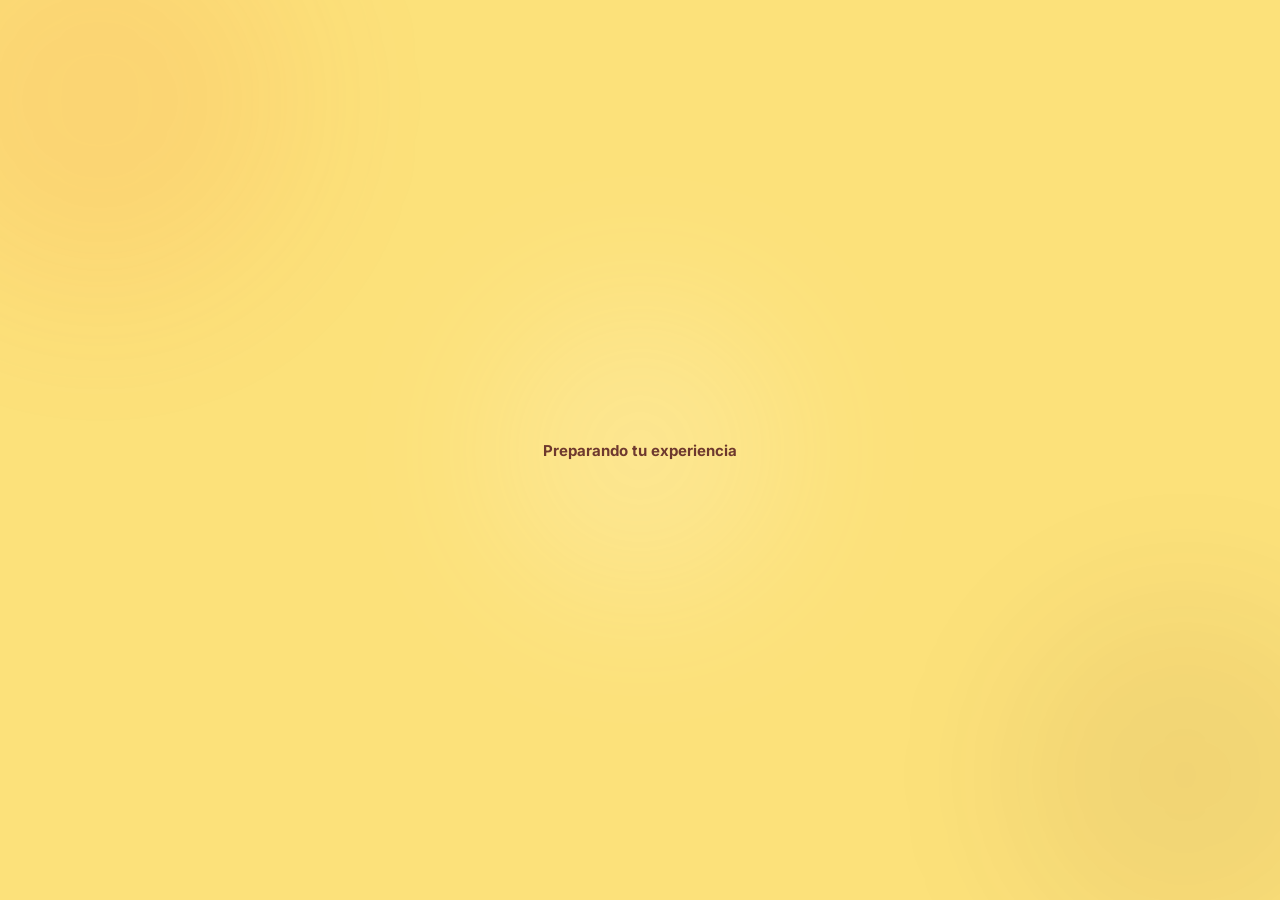
==== index.html @ d3a8e3de "Add discount stamp SVG and update styles" ====
<!DOCTYPE html>
<html lang="es">
<head>
    <meta charset="UTF-8">
    <meta name="viewport" content="width=device-width, initial-scale=1.0, maximum-scale=1.0, user-scalable=no">
    <title>beki - CAFE</title>
    
    <link rel="manifest" href="manifest.json">
    <meta name="theme-color" content="#FCE17A">
    <link rel="apple-touch-icon" href="icon.png">
    <link href="https://fonts.googleapis.com/css2?family=Inter:wght@400;500;600;700;800;900&family=Montserrat:wght@700;900&display=swap" rel="stylesheet">
    
    <style>
        :root {
            /* Paleta beki CAFE - El "Punto Caramelo" (Chill pero vivo) */
            --bg-main: #FCE17A;  
            --bg-card: #FCD34D;  
            --accent: #F05A2B;   
            --dark: #4A0E17;     
            --dark-soft: rgba(74, 14, 23, 0.15); 
            --white: #FFFFFF;
            
            /* Colores aurora adaptados */
            --aurora-1: rgba(240, 90, 43, 0.15);
            --aurora-2: rgba(74, 14, 23, 0.1);
            --aurora-3: rgba(255, 255, 255, 0.3);
        }

        * {
            box-sizing: border-box;
            margin: 0;
            padding: 0;
        }

        html, body {
            height: 100%;
            overflow-x: hidden;
        }

        body {
            font-family: 'Inter', -apple-system, BlinkMacSystemFont, sans-serif;
            background: var(--bg-main);
            min-height: 100vh;
            display: flex;
            justify-content: center;
            align-items: center;
            padding: 24px;
            color: var(--dark);
            position: relative;
        }

        /* === FONDO AURORA ANIMADO === */
        .aurora-bg {
            position: fixed;
            inset: 0;
            z-index: 0;
            overflow: hidden;
            background: var(--bg-main);
        }

        .aurora-blob {
            position: absolute;
            border-radius: 50%;
            filter: blur(80px);
            opacity: 0.6;
            animation: floatAurora 20s ease-in-out infinite;
        }

        .aurora-blob:nth-child(1) {
            width: 400px;
            height: 400px;
            background: var(--aurora-1);
            top: -100px;
            left: -100px;
            animation-delay: 0s;
        }

        .aurora-blob:nth-child(2) {
            width: 350px;
            height: 350px;
            background: var(--aurora-2);
            bottom: -50px;
            right: -80px;
            animation-delay: -5s;
        }

        .aurora-blob:nth-child(3) {
            width: 300px;
            height: 300px;
            background: var(--aurora-3);
            top: 50%;
            left: 50%;
            transform: translate(-50%, -50%);
            animation-delay: -10s;
        }

        @keyframes floatAurora {
            0%, 100% { transform: translate(0, 0) scale(1); }
            25% { transform: translate(30px, -30px) scale(1.05); }
            50% { transform: translate(-20px, 20px) scale(0.95); }
            75% { transform: translate(20px, 10px) scale(1.02); }
        }

        /* === CONTENEDOR PRINCIPAL === */
        .main-container {
            position: relative;
            z-index: 1;
            width: 100%;
            max-width: 400px;
        }

        /* === PANTALLA REGISTRO === */
        #pantallaRegistro {
            display: none;
            text-align: center;
        }

        .registro-card {
            background: var(--bg-card);
            border-radius: 24px;
            padding: 48px 32px;
            border: 3px solid var(--dark);
            box-shadow: 8px 8px 0px rgba(74, 14, 23, 0.15);
        }

        .logo-container {
            margin-bottom: 30px;
        }

        .logo-animado {
            display: flex;
            flex-direction: column;
            justify-content: center;
            align-items: center;
            margin: 0 auto 12px;
            animation: pulseGlow 4s ease-in-out infinite;
        }

        @keyframes pulseGlow {
            0%, 100% { transform: scale(1); }
            50% { transform: scale(1.05); }
        }

        .logo-text {
            font-family: 'Montserrat', sans-serif;
            font-weight: 900;
            color: var(--accent);
            font-size: 48px;
            line-height: 1;
            letter-spacing: -1px;
        }

        .welcome-text {
            font-size: 15px;
            color: var(--dark);
            opacity: 0.8;
            font-weight: 700;
            letter-spacing: 4px;
            margin-top: 8px;
        }

        .input-group {
            margin-bottom: 20px;
            text-align: left;
        }

        .input-label {
            font-size: 13px;
            color: var(--dark);
            font-weight: 700;
            margin-bottom: 10px;
            display: block;
            opacity: 0.9;
        }

        .input-box {
            width: 100%;
            padding: 18px 20px;
            border-radius: 16px;
            border: 2px solid var(--dark-soft);
            font-size: 16px;
            font-family: 'Inter', sans-serif;
            font-weight: 600;
            background: rgba(255, 255, 255, 0.5);
            color: var(--dark);
            transition: all 0.3s cubic-bezier(0.4, 0, 0.2, 1);
            outline: none;
        }

        .input-box::placeholder {
            color: var(--dark);
            opacity: 0.4;
        }

        .input-box:focus {
            border-color: var(--accent);
            box-shadow: 0 0 0 4px rgba(240, 90, 43, 0.15);
        }

        .btn-primary {
            width: 100%;
            padding: 20px 32px;
            border-radius: 16px;
            border: 2px solid var(--accent);
            background: var(--accent);
            color: var(--white);
            font-family: 'Inter', sans-serif;
            font-size: 15px;
            font-weight: 700;
            letter-spacing: 0.5px;
            cursor: pointer;
            margin-top: 12px;
            transition: all 0.3s cubic-bezier(0.4, 0, 0.2, 1);
            box-shadow: 0 4px 15px rgba(240, 90, 43, 0.25);
        }

        .btn-primary:hover {
            transform: translateY(-2px);
            box-shadow: 0 6px 20px rgba(240, 90, 43, 0.35);
        }

        .btn-primary:active {
            transform: scale(0.98);
            box-shadow: 0 2px 10px rgba(240, 90, 43, 0.25);
        }

        #btnInstalarApp {
            display: none; 
            width: 100%;
            margin-top: 16px;
            padding: 16px;
            border-radius: 16px;
            border: 2px dashed var(--accent);
            background: rgba(255, 255, 255, 0.4);
            color: var(--dark);
            font-family: 'Inter', sans-serif;
            font-size: 14px;
            font-weight: 700;
            cursor: pointer;
            transition: all 0.3s ease;
        }

        #btnInstalarApp:hover {
            background: rgba(240, 90, 43, 0.1);
            border-color: var(--accent);
            color: var(--accent);
        }

        /* === PANTALLA TARJETA === */
        #pantallaTarjeta {
            display: none;
        }

        .texto-girar {
            text-align: center;
            font-size: 13px;
            color: var(--dark);
            opacity: 0.7;
            margin-bottom: 20px;
            font-weight: 600;
            animation: breathe 3s ease-in-out infinite;
        }

        @keyframes breathe {
            0%, 100% { opacity: 0.6; }
            50% { opacity: 0.9; }
        }

        /* === FLIP CARD === */
        .flip-container {
            perspective: 1500px;
            cursor: pointer;
            -webkit-tap-highlight-color: transparent;
        }

        .flip-container.flipped .flipper {
            transform: rotateY(180deg);
        }

        .flipper {
            display: grid;
            transition: transform 0.8s cubic-bezier(0.175, 0.885, 0.32, 1.275);
            transform-style: preserve-3d;
        }

        .front, .back {
            grid-area: 1 / 1;
            backface-visibility: hidden;
            -webkit-backface-visibility: hidden;
            border-radius: 24px;
        }

        .front { transform: rotateY(0deg); }
        .back { transform: rotateY(180deg); }

        /* === TARJETA PRINCIPAL === */
        .wallet-card {
            background: var(--bg-card);
            border-radius: 24px;
            padding: 32px;
            border: 3px solid var(--dark);
            box-shadow: 8px 8px 0px rgba(74, 14, 23, 0.15);
        }

        .card-header {
            display: flex;
            justify-content: space-between;
            align-items: flex-start;
            margin-bottom: 28px;
        }

        .logo-small {
            font-family: 'Montserrat', sans-serif;
            font-weight: 900;
            font-size: 32px;
            line-height: 0.9;
            color: var(--accent);
            letter-spacing: -1px;
        }

        .user-info {
            text-align: right;
        }

        .user-nickname {
            font-size: 16px;
            font-weight: 800;
            color: var(--accent);
        }

        .user-tel-label {
            font-size: 12px;
            color: var(--dark);
            opacity: 0.7;
            font-weight: 600;
            display: block;
            margin-top: 4px;
        }

        /* === STAMPS/SELLOS === */
        .stamps-container {
            background: rgba(255, 255, 255, 0.4);
            border-radius: 20px;
            padding: 24px;
            margin-bottom: 24px;
            border: 2px dashed var(--dark-soft);
        }

        /* Grilla de 4x2 */
        .stamps-grid {
            display: grid;
            grid-template-columns: repeat(4, 1fr);
            gap: 12px;
            margin-bottom: 16px;
            justify-items: center;
        }

        /* === TAZAS ANIMADAS === */
        .stamp-cup {
            width: 44px;
            height: 44px;
            transition: all 0.4s cubic-bezier(0.175, 0.885, 0.32, 1.275);
        }

        .stamp-cup .cup-path {
            fill: none;
            stroke: var(--dark-soft);
            stroke-width: 2;
            transition: all 0.4s ease;
        }

        .stamp-cup .cup-handle {
            fill: none;
            stroke: var(--dark-soft);
            stroke-width: 4; 
            stroke-linecap: round;
            transition: all 0.4s ease;
        }

        .stamp-cup .coffee-fill {
            fill: none;
            opacity: 0;
            transition: all 0.4s ease;
        }

        .stamp-cup .steam-path {
            fill: none;
            stroke: var(--accent);
            stroke-width: 2;
            stroke-linecap: round;
            opacity: 0;
        }

        .stamp-cup.filled {
            transform: scale(1.1);
            filter: drop-shadow(0 4px 0px rgba(74, 14, 23, 0.15));
        }

        .stamp-cup.filled .cup-path {
            fill: var(--dark);
            stroke: var(--dark);
        }

        .stamp-cup.filled .cup-handle {
            stroke: var(--dark);
        }

        .stamp-cup.filled .coffee-fill {
            fill: var(--accent);
            opacity: 1;
            animation: fillUp 0.5s cubic-bezier(0.175, 0.885, 0.32, 1.275) forwards;
        }

        .stamp-cup.filled .steam-path {
            opacity: 0.8;
            animation: steam 2.5s ease-in-out infinite;
        }

        @keyframes fillUp {
            0% { transform: scaleY(0); transform-origin: bottom; opacity: 0; }
            100% { transform: scaleY(1); transform-origin: bottom; opacity: 1; }
        }

        @keyframes steam {
            0% { transform: translateY(0); opacity: 0; }
            20% { opacity: 0.8; }
            100% { transform: translateY(-15px); opacity: 0; }
        }

        /* === NUEVO: SELLO DE DESCUENTO === */
        .stamp-discount {
            width: 44px;
            height: 44px;
            transition: all 0.4s cubic-bezier(0.175, 0.885, 0.32, 1.275);
        }

        .stamp-discount .discount-border {
            fill: none;
            stroke: var(--dark-soft);
            stroke-width: 4;
            stroke-dasharray: 8 4; /* Efecto de ticket punteado */
            stroke-linecap: round;
            transition: all 0.4s ease;
        }

        .stamp-discount .discount-text {
            fill: var(--dark-soft);
            font-family: 'Montserrat', sans-serif;
            font-weight: 900;
            font-size: 40px;
            transition: all 0.4s ease;
        }

        /* Estado completado para el descuento */
        .stamp-discount.filled {
            transform: scale(1.1) rotate(-10deg); /* Pequeño giro festivo */
            filter: drop-shadow(0 4px 0px rgba(74, 14, 23, 0.15));
        }

        .stamp-discount.filled .discount-border {
            fill: var(--accent);
            stroke: var(--dark);
            stroke-dasharray: none; /* Se vuelve una línea sólida al activarse */
        }

        .stamp-discount.filled .discount-text {
            fill: var(--dark);
            animation: celebratePulse 0.5s ease-in-out forwards;
        }

        /* Retrasos de animación */
        .stamp-cup.filled:nth-child(1) { animation-delay: 0ms; }
        .stamp-cup.filled:nth-child(2) { animation-delay: 50ms; }
        .stamp-discount.filled:nth-child(3) { animation-delay: 100ms; }
        .stamp-cup.filled:nth-child(4) { animation-delay: 150ms; }
        .stamp-discount.filled:nth-child(5) { animation-delay: 200ms; }
        .stamp-cup.filled:nth-child(6) { animation-delay: 250ms; }
        .stamp-cup.filled:nth-child(7) { animation-delay: 300ms; }
        .stamp-cup.filled:nth-child(8) { animation-delay: 350ms; }

        .stamps-text {
            text-align: center;
            font-size: 12px;
            color: var(--dark);
            opacity: 0.8;
            margin: 0;
            font-weight: 600;
        }

        /* === INFO ROW === */
        .info-row {
            display: flex;
            justify-content: space-between;
            margin-bottom: 28px;
            padding: 0 4px;
        }

        .info-label {
            font-size: 11px;
            color: var(--dark);
            opacity: 0.7;
            text-transform: uppercase;
            letter-spacing: 1px;
            margin-bottom: 6px;
            font-weight: 700;
        }

        .info-value {
            font-weight: 800;
            font-size: 15px;
            color: var(--dark);
        }

        .info-value-points {
            font-size: 28px;
            font-weight: 900;
            color: var(--accent);
            font-family: 'Montserrat', sans-serif;
        }

        .premio-listo {
            color: var(--accent) !important;
            animation: celebratePulse 1.5s ease-in-out infinite;
        }

        @keyframes celebratePulse {
            0%, 100% { transform: scale(1); }
            50% { transform: scale(1.05); }
        }

        /* === QR SECTION === */
        .qr-section {
            display: flex;
            flex-direction: column;
            align-items: center;
            gap: 12px;
        }

        .qr-box {
            background: var(--bg-card);
            padding: 14px;
            border-radius: 18px;
            border: 2px solid var(--dark);
        }

        .qr-box img {
            display: block;
            width: 110px;
            height: 110px;
        }

        .user-id {
            font-size: 11px;
            color: var(--dark);
            opacity: 0.6;
            letter-spacing: 2px;
            font-weight: 700;
            text-transform: uppercase;
        }

        /* === DORSO TARJETA === */
        .back {
            background: var(--bg-card);
            display: flex;
            flex-direction: column;
            justify-content: center;
            align-items: center;
            padding: 60px;
            border: 3px solid var(--dark);
            box-shadow: 8px 8px 0px rgba(74, 14, 23, 0.15);
            min-height: 500px;
        }

        .back-logo-animado {
            display: flex;
            flex-direction: column;
            justify-content: center;
            align-items: center;
            margin-bottom: 24px;
            animation: floatCard 6s ease-in-out infinite;
        }

        @keyframes floatCard {
            0%, 100% { transform: translateY(0); }
            50% { transform: translateY(-10px); }
        }

        .back-logo-text {
            font-family: 'Montserrat', sans-serif;
            font-weight: 900;
            color: var(--accent);
            font-size: 56px;
            letter-spacing: -2px;
            margin: 0;
            line-height: 1;
        }

        .back-subtitle {
            font-size: 16px;
            color: var(--dark);
            font-weight: 800;
            letter-spacing: 6px;
            text-transform: uppercase;
            margin-top: 12px;
        }

        /* === BOTON CERRAR SESION === */
        .btn-cerrar {
            margin-top: 32px;
            background: none;
            color: var(--dark);
            opacity: 0.6;
            border: none;
            width: 100%;
            font-family: 'Inter', sans-serif;
            font-size: 13px;
            font-weight: 700;
            cursor: pointer;
            padding: 16px;
            border-radius: 14px;
            transition: all 0.3s ease;
        }

        .btn-cerrar:hover {
            opacity: 1;
            background: var(--dark-soft);
        }

        /* === ESTADOS === */
        #cargando {
            font-size: 15px;
            text-align: center;
            color: var(--dark);
            opacity: 0.8;
            font-weight: 700;
            position: relative;
            z-index: 1;
        }

        .loading-dots::after {
            content: '';
            animation: loadingDots 1.5s infinite;
        }

        @keyframes loadingDots {
            0% { content: ''; }
            25% { content: '.'; }
            50% { content: '..'; }
            75% { content: '...'; }
        }

        /* === MODAL === */
        .custom-modal-overlay {
            position: fixed;
            inset: 0;
            background: rgba(252, 225, 122, 0.85);
            backdrop-filter: blur(12px);
            -webkit-backdrop-filter: blur(12px);
            z-index: 3000;
            display: none;
            align-items: center;
            justify-content: center;
            padding: 24px;
        }

        .custom-modal-box {
            background: var(--bg-card);
            border-radius: 24px;
            padding: 36px 28px;
            width: 100%;
            max-width: 340px;
            text-align: center;
            border: 3px solid var(--dark);
            box-shadow: 8px 8px 0px rgba(74, 14, 23, 0.15);
            animation: modalIn 0.3s cubic-bezier(0.175, 0.885, 0.32, 1.275);
        }

        @keyframes modalIn {
            0% { transform: scale(0.9); opacity: 0; }
            100% { transform: scale(1); opacity: 1; }
        }

        .custom-modal-text {
            color: var(--dark);
            font-size: 15px;
            margin-bottom: 28px;
            font-weight: 600;
            line-height: 1.6;
        }

        .btn-modal-ok {
            width: 100%;
            background: var(--accent);
            color: var(--white);
            border: 2px solid var(--accent);
            padding: 16px;
            border-radius: 14px;
            font-weight: 700;
            font-family: 'Inter', sans-serif;
            font-size: 15px;
            cursor: pointer;
            transition: all 0.3s ease;
        }

        .btn-modal-ok:hover {
            transform: translateY(-2px);
            box-shadow: 0 4px 15px rgba(240, 90, 43, 0.3);
        }

        /* === RESPONSIVE === */
        @media (max-width: 380px) {
            .wallet-card { padding: 24px; }
            .stamps-grid { gap: 8px; }
            .stamp-cup { width: 38px; height: 38px; }
            .stamp-discount { width: 38px; height: 38px; }
            .logo-small { font-size: 24px; }
        }
    </style>
</head>
<body>

    <div class="aurora-bg">
        <div class="aurora-blob"></div>
        <div class="aurora-blob"></div>
        <div class="aurora-blob"></div>
    </div>

    <div id="modalAlertaCustom" class="custom-modal-overlay">
        <div class="custom-modal-box">
            <div id="textoAlertaCustom" class="custom-modal-text">Mensaje de error</div>
            <button id="btnCerrarAlerta" class="btn-modal-ok">Entendido</button>
        </div>
    </div>

    <div class="main-container">
        <div id="cargando">Preparando tu experiencia<span class="loading-dots"></span></div>

        <div id="pantallaRegistro">
            <div class="registro-card">
                <div class="logo-container">
                    <div class="logo-animado">
                        <span class="logo-text">beki</span>
                        <svg xmlns="http://www.w3.org/2000/svg" viewBox="0 0 200 80" width="130" height="52" style="margin-top: -5px;">
                          <text x="100" y="70" font-family="'Arial Black', Arial, sans-serif" font-weight="900" font-size="65" fill="var(--dark)" text-anchor="middle" letter-spacing="-2">CAFE</text>
                        </svg>
                    </div>
                    <p class="welcome-text">ESPECIALIDAD</p>
                </div>
                
                <div class="input-group">
                    <label class="input-label">Tu nombre</label>
                    <input type="text" id="inputNombre" class="input-box" placeholder="Ej: Simon" required>
                </div>
                
                <div class="input-group">
                    <label class="input-label">WhatsApp</label>
                    <input type="tel" id="inputCelular" class="input-box" placeholder="Ej: 2215551234" required>
                </div>
                
                <button class="btn-primary" id="btnCrearTarjeta">Crear/Entrar a mi Tarjeta </button>
                <button id="btnInstalarApp">Instalar app en tu celular</button>
            </div>
        </div>

        <div id="pantallaTarjeta">
            <p class="texto-girar">Toca la tarjeta para girarla</p>
            
            <div class="flip-container" onclick="this.classList.toggle('flipped')">
                <div class="flipper">
                    <div class="front">
                        <div class="wallet-card">
                            <div class="card-header">
                                <div style="display: flex; flex-direction: column;">
                                    <div class="logo-small">beki</div>
                                    <svg xmlns="http://www.w3.org/2000/svg" viewBox="0 0 200 80" width="75" height="30" style="margin-top: 2px;">
                                      <text x="0" y="65" font-family="'Arial Black', Arial, sans-serif" font-weight="900" font-size="65" fill="var(--dark)" text-anchor="start" letter-spacing="-2">CAFE</text>
                                    </svg>
                                </div>
                                <div class="user-info">
                                    <div class="user-nickname" id="displayNombre">...</div>
                                    <span class="user-tel-label" id="displayTelLabel">******0000</span>
                                </div>
                            </div>
                            
                            <div class="stamps-container">
                                <div class="stamps-grid" id="gridSellos"></div>
                                <p class="stamps-text">Completa 8 sellos y lleva tu bebida gratis</p>
                            </div>
                            
                            <div class="info-row">
                                <div>
                                    <div class="info-label">Estado</div>
                                    <div class="info-value" id="displayPremio">...</div>
                                </div>
                                <div style="text-align: right;">
                                    <div class="info-label">Progreso</div>
                                    <div class="info-value info-value-points"><span id="displayPuntos">0</span>/8</div>
                                </div>
                            </div>
                            
                            <div class="qr-section">
                                <div class="qr-box"><img id="qrImage" src="" alt="QR Cliente"></div>
                                <div class="user-id">Tu codigo personal</div>
                            </div>
                        </div>
                    </div>
                    
                    <div class="back">
                        <div class="back-logo-animado">
                            <h2 class="back-logo-text">beki</h2>
                            <svg xmlns="http://www.w3.org/2000/svg" viewBox="0 0 200 80" width="150" height="60" style="margin-top: -2px;">
                              <text x="100" y="70" font-family="'Arial Black', Arial, sans-serif" font-weight="900" font-size="65" fill="var(--dark)" text-anchor="middle" letter-spacing="-2">CAFE</text>
                            </svg>
                        </div>
                        <div class="back-subtitle">ESPECIALIDAD</div>
                    </div>
                </div>
            </div>
            
            <button id="btnCerrarSesion" class="btn-cerrar">Cerrar sesion en este dispositivo</button>
        </div>
    </div>

    <script type="module">
        import { initializeApp } from "https://www.gstatic.com/firebasejs/10.8.1/firebase-app.js";
        import { getFirestore, doc, setDoc, getDoc, onSnapshot } from "https://www.gstatic.com/firebasejs/10.8.1/firebase-firestore.js";

        class BekiApp {
            constructor() {
                const firebaseConfig = {
                    apiKey: "AIzaSyCaqJraAXeZ8F4zCd9GUIdNIHhfU7FMzJk",
                    authDomain: "club-cafe-app.firebaseapp.com",
                    databaseURL: "https://club-cafe-app-default-rtdb.firebaseio.com",
                    projectId: "club-cafe-app",
                    storageBucket: "club-cafe-app.firebasestorage.app",
                    messagingSenderId: "1007849307452",
                    appId: "1:1007849307452:web:2472f6b2cab7deeae53239",
                    measurementId: "G-6314S7TS0T"
                };
                
                this.app = initializeApp(firebaseConfig);
                this.db = getFirestore(this.app);
                this.unsubscribe = null;

                this.ui = {
                    cargando: document.getElementById('cargando'),
                    registro: document.getElementById('pantallaRegistro'),
                    tarjeta: document.getElementById('pantallaTarjeta'),
                    nombre: document.getElementById('displayNombre'),
                    telLabel: document.getElementById('displayTelLabel'),
                    qr: document.getElementById('qrImage'),
                    gridSellos: document.getElementById('gridSellos'),
                    puntos: document.getElementById('displayPuntos'),
                    premio: document.getElementById('displayPremio'),
                    modalAlerta: document.getElementById('modalAlertaCustom'),
                    textoAlerta: document.getElementById('textoAlertaCustom')
                };

                this.vincularEventos();
                this.iniciar();
            }

            vincularEventos() {
                document.getElementById('btnCrearTarjeta').addEventListener('click', () => this.ingresar());
                document.getElementById('btnCerrarSesion').addEventListener('click', () => this.cerrarSesion());
                
                document.getElementById('btnCerrarAlerta').addEventListener('click', () => {
                    this.ui.modalAlerta.style.display = 'none';
                });
            }

            mostrarAlerta(mensaje) {
                this.ui.textoAlerta.innerText = mensaje;
                this.ui.modalAlerta.style.display = 'flex';
            }

            iniciar() {
                const celularLocal = localStorage.getItem('miTarjetaCafeTEL');
                if (celularLocal) {
                    this.abrirTarjeta(celularLocal);
                } else {
                    this.cambiarPantalla('registro');
                }
            }

            cambiarPantalla(pantalla) {
                this.ui.cargando.style.display = pantalla === 'cargando' ? 'block' : 'none';
                this.ui.registro.style.display = pantalla === 'registro' ? 'block' : 'none';
                this.ui.tarjeta.style.display = pantalla === 'tarjeta' ? 'block' : 'none';
            }

            formatearNombre(texto) {
                if (!texto) return "";
                return texto.trim().toLowerCase().replace(/\b\w/g, letra => letra.toUpperCase());
            }

            async ingresar() {
                const nombreIngresado = document.getElementById('inputNombre').value;
                const nombre = this.formatearNombre(nombreIngresado);
                let celular = document.getElementById('inputCelular').value.trim();

                if(!nombre || !celular) return this.mostrarAlerta("Por favor completa tu nombre y numero para continuar.");
                
                celular = celular.replace(/\D/g,''); 
                if(celular.length < 8) return this.mostrarAlerta("El numero de WhatsApp es demasiado corto. Revisa que este bien escrito.");

                this.cambiarPantalla('cargando');
                this.ui.cargando.innerHTML = "Sincronizando tu tarjeta<span class='loading-dots'></span>";

                try {
                    const docRef = doc(this.db, "clientes", celular);
                    const docSnap = await getDoc(docRef);

                    if (docSnap.exists()) {
                        await setDoc(docRef, { nombre: nombre }, { merge: true });
                    } else {
                        await setDoc(docRef, { 
                            nombre: nombre, 
                            puntos: 0,
                            fechaRegistro: new Date().toISOString()
                        });
                    }
                    
                    localStorage.setItem('miTarjetaCafeTEL', celular);
                    this.abrirTarjeta(celular);
                } catch (e) {
                    console.error("Error:", e);
                    this.mostrarAlerta("Hubo un error de conexion. Revisa tu internet e intenta de nuevo.");
                    this.cambiarPantalla('registro');
                }
            }

            abrirTarjeta(celular) {
                this.cambiarPantalla('tarjeta');
                
                this.ui.qr.src = `https://api.qrserver.com/v1/create-qr-code/?size=150x150&data=${celular}&bgcolor=FCD34D&color=4A0E17`;
                this.ui.telLabel.innerText = `******${celular.slice(-4)}`;

                this.unsubscribe = onSnapshot(doc(this.db, "clientes", celular), (docSnap) => {
                    if (docSnap.exists()) {
                        const datos = docSnap.data();
                        this.ui.nombre.innerText = datos.nombre;
                        this.renderizarTazas(datos.puntos);
                    } else {
                        this.cerrarSesion(); 
                    }
                });
            }

            renderizarTazas(puntosActuales) {
                const totalTazas = 8; // Actualizado a 8
                this.ui.gridSellos.innerHTML = ''; 

                for (let i = 1; i <= totalTazas; i++) {
                    const contenedorSvg = document.createElement('div');
                    
                    // Si estamos en la posición 3 o 5, insertamos el descuento
                    if (i === 3 || i === 5) {
                        contenedorSvg.innerHTML = this.obtenerSvgDescuento();
                    } else {
                        contenedorSvg.innerHTML = this.obtenerSvgTaza();
                    }
                    
                    const svgElement = contenedorSvg.querySelector('svg'); 
                    
                    if (i <= puntosActuales) {
                        svgElement.classList.add('filled');
                    }
                    this.ui.gridSellos.appendChild(svgElement);
                }

                this.ui.puntos.innerText = puntosActuales;
                
                if(puntosActuales >= totalTazas) {
                    this.ui.premio.innerText = "Bebida lista!";
                    this.ui.premio.classList.add('premio-listo');
                } else {
                    this.ui.premio.innerText = "En progreso";
                    this.ui.premio.classList.remove('premio-listo');
                }
            }

            obtenerSvgDescuento() {
                return `
                <svg class="stamp-discount" viewBox="0 0 100 100" xmlns="http://www.w3.org/2000/svg">
                    <circle class="discount-border" cx="50" cy="50" r="38" />
                    <text class="discount-text" x="50" y="65" text-anchor="middle">%</text>
                </svg>`;
            }

            obtenerSvgTaza() {
                return `
                <svg class="stamp-cup" viewBox="0 0 100 100" xmlns="http://www.w3.org/2000/svg">
                    <path class="steam-path" d="M38,30 V12 M50,32 V8 M62,30 V16" stroke-linecap="round"/>
                    <path class="cup-path" d="M20,35 H80 V75 Q80,90 65,90 H35 Q20,90 20,75 Z" />
                    <path class="coffee-fill" d="M22,37 H78 V73 Q78,88 63,88 H37 Q22,88 22,73 Z" />
                    <path class="cup-handle" d="M80,45 Q95,45 95,60 T80,75" />
                </svg>`;
            }

            cerrarSesion() {
                if (this.unsubscribe) this.unsubscribe(); 
                localStorage.removeItem('miTarjetaCafeTEL');
                location.reload();
            }
        }

        window.onload = () => {
            new BekiApp();
        };
    </script>
    
    <script>
        let eventoInstalacion = null;
        const btnInstalar = document.getElementById('btnInstalarApp');

        window.addEventListener('beforeinstallprompt', (e) => {
            e.preventDefault(); 
            eventoInstalacion = e;
            btnInstalar.style.display = 'block'; 
        });

        btnInstalar.addEventListener('click', async () => {
            if (!eventoInstalacion) return;
            
            eventoInstalacion.prompt(); 
            
            const { outcome } = await eventoInstalacion.userChoice;
            if (outcome === 'accepted') {
                btnInstalar.style.display = 'none'; 
            }
            eventoInstalacion = null;
        });

        window.addEventListener('appinstalled', () => {
            btnInstalar.style.display = 'none';
        });
    </script>
</body>
</html>
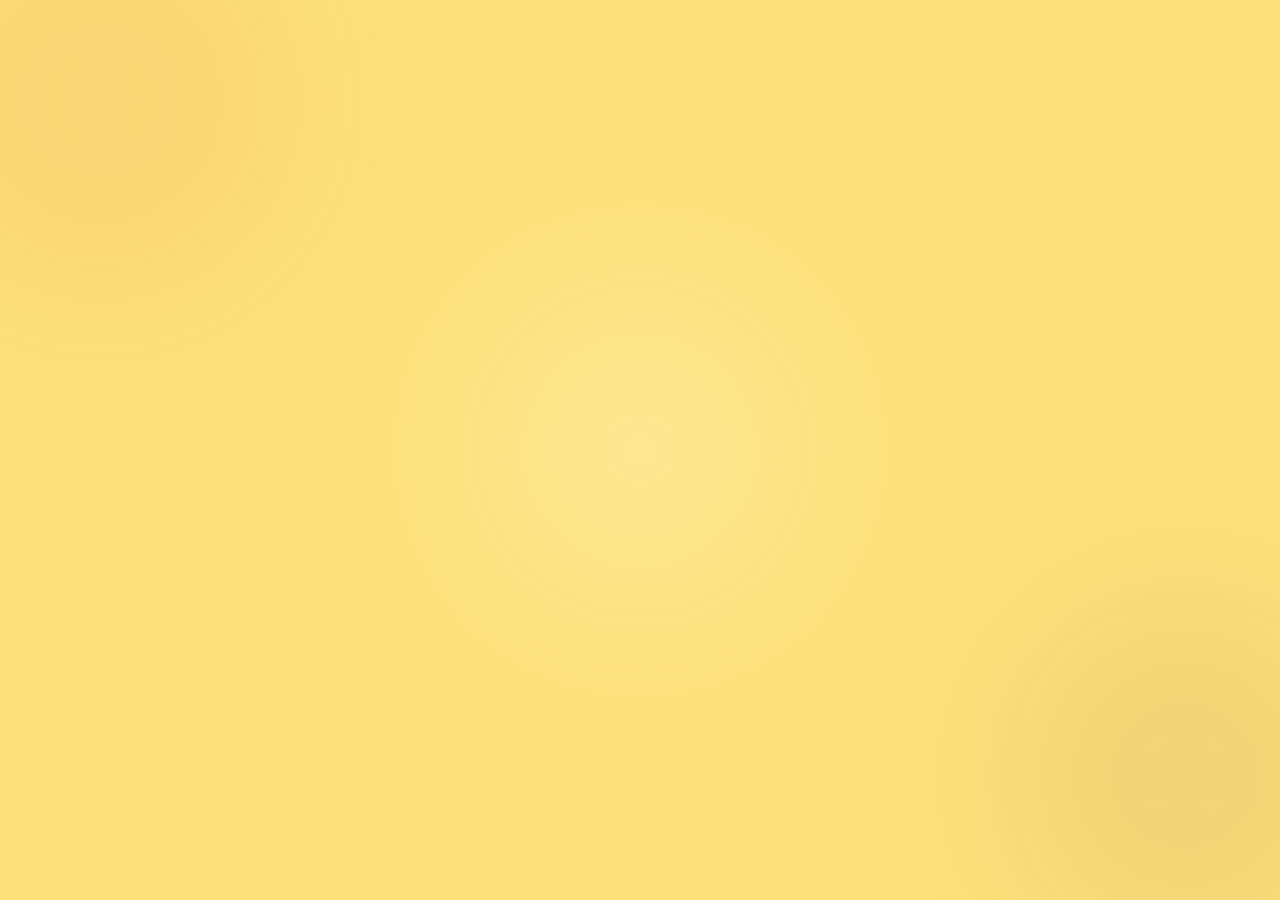
==== commit 8d9cbd86: "Update index.html" ====
--- a/index.html
+++ b/index.html
@@ -12,7 +12,6 @@
     
     <style>
         :root {
-            /* Paleta beki CAFE - El "Punto Caramelo" (Chill pero vivo) */
             --bg-main: #FCE17A;  
             --bg-card: #FCD34D;  
             --accent: #F05A2B;   
@@ -20,7 +19,6 @@
             --dark-soft: rgba(74, 14, 23, 0.15); 
             --white: #FFFFFF;
             
-            /* Colores aurora adaptados */
             --aurora-1: rgba(240, 90, 43, 0.15);
             --aurora-2: rgba(74, 14, 23, 0.1);
             --aurora-3: rgba(255, 255, 255, 0.3);
@@ -66,33 +64,9 @@
             animation: floatAurora 20s ease-in-out infinite;
         }
 
-        .aurora-blob:nth-child(1) {
-            width: 400px;
-            height: 400px;
-            background: var(--aurora-1);
-            top: -100px;
-            left: -100px;
-            animation-delay: 0s;
-        }
-
-        .aurora-blob:nth-child(2) {
-            width: 350px;
-            height: 350px;
-            background: var(--aurora-2);
-            bottom: -50px;
-            right: -80px;
-            animation-delay: -5s;
-        }
-
-        .aurora-blob:nth-child(3) {
-            width: 300px;
-            height: 300px;
-            background: var(--aurora-3);
-            top: 50%;
-            left: 50%;
-            transform: translate(-50%, -50%);
-            animation-delay: -10s;
-        }
+        .aurora-blob:nth-child(1) { width: 400px; height: 400px; background: var(--aurora-1); top: -100px; left: -100px; animation-delay: 0s; }
+        .aurora-blob:nth-child(2) { width: 350px; height: 350px; background: var(--aurora-2); bottom: -50px; right: -80px; animation-delay: -5s; }
+        .aurora-blob:nth-child(3) { width: 300px; height: 300px; background: var(--aurora-3); top: 50%; left: 50%; transform: translate(-50%, -50%); animation-delay: -10s; }
 
         @keyframes floatAurora {
             0%, 100% { transform: translate(0, 0) scale(1); }
@@ -109,191 +83,7 @@
             max-width: 400px;
         }
 
-        /* === PANTALLA REGISTRO === */
-        #pantallaRegistro {
-            display: none;
-            text-align: center;
-        }
-
-        .registro-card {
-            background: var(--bg-card);
-            border-radius: 24px;
-            padding: 48px 32px;
-            border: 3px solid var(--dark);
-            box-shadow: 8px 8px 0px rgba(74, 14, 23, 0.15);
-        }
-
-        .logo-container {
-            margin-bottom: 30px;
-        }
-
-        .logo-animado {
-            display: flex;
-            flex-direction: column;
-            justify-content: center;
-            align-items: center;
-            margin: 0 auto 12px;
-            animation: pulseGlow 4s ease-in-out infinite;
-        }
-
-        @keyframes pulseGlow {
-            0%, 100% { transform: scale(1); }
-            50% { transform: scale(1.05); }
-        }
-
-        .logo-text {
-            font-family: 'Montserrat', sans-serif;
-            font-weight: 900;
-            color: var(--accent);
-            font-size: 48px;
-            line-height: 1;
-            letter-spacing: -1px;
-        }
-
-        .welcome-text {
-            font-size: 15px;
-            color: var(--dark);
-            opacity: 0.8;
-            font-weight: 700;
-            letter-spacing: 4px;
-            margin-top: 8px;
-        }
-
-        .input-group {
-            margin-bottom: 20px;
-            text-align: left;
-        }
-
-        .input-label {
-            font-size: 13px;
-            color: var(--dark);
-            font-weight: 700;
-            margin-bottom: 10px;
-            display: block;
-            opacity: 0.9;
-        }
-
-        .input-box {
-            width: 100%;
-            padding: 18px 20px;
-            border-radius: 16px;
-            border: 2px solid var(--dark-soft);
-            font-size: 16px;
-            font-family: 'Inter', sans-serif;
-            font-weight: 600;
-            background: rgba(255, 255, 255, 0.5);
-            color: var(--dark);
-            transition: all 0.3s cubic-bezier(0.4, 0, 0.2, 1);
-            outline: none;
-        }
-
-        .input-box::placeholder {
-            color: var(--dark);
-            opacity: 0.4;
-        }
-
-        .input-box:focus {
-            border-color: var(--accent);
-            box-shadow: 0 0 0 4px rgba(240, 90, 43, 0.15);
-        }
-
-        .btn-primary {
-            width: 100%;
-            padding: 20px 32px;
-            border-radius: 16px;
-            border: 2px solid var(--accent);
-            background: var(--accent);
-            color: var(--white);
-            font-family: 'Inter', sans-serif;
-            font-size: 15px;
-            font-weight: 700;
-            letter-spacing: 0.5px;
-            cursor: pointer;
-            margin-top: 12px;
-            transition: all 0.3s cubic-bezier(0.4, 0, 0.2, 1);
-            box-shadow: 0 4px 15px rgba(240, 90, 43, 0.25);
-        }
-
-        .btn-primary:hover {
-            transform: translateY(-2px);
-            box-shadow: 0 6px 20px rgba(240, 90, 43, 0.35);
-        }
-
-        .btn-primary:active {
-            transform: scale(0.98);
-            box-shadow: 0 2px 10px rgba(240, 90, 43, 0.25);
-        }
-
-        #btnInstalarApp {
-            display: none; 
-            width: 100%;
-            margin-top: 16px;
-            padding: 16px;
-            border-radius: 16px;
-            border: 2px dashed var(--accent);
-            background: rgba(255, 255, 255, 0.4);
-            color: var(--dark);
-            font-family: 'Inter', sans-serif;
-            font-size: 14px;
-            font-weight: 700;
-            cursor: pointer;
-            transition: all 0.3s ease;
-        }
-
-        #btnInstalarApp:hover {
-            background: rgba(240, 90, 43, 0.1);
-            border-color: var(--accent);
-            color: var(--accent);
-        }
-
-        /* === PANTALLA TARJETA === */
-        #pantallaTarjeta {
-            display: none;
-        }
-
-        .texto-girar {
-            text-align: center;
-            font-size: 13px;
-            color: var(--dark);
-            opacity: 0.7;
-            margin-bottom: 20px;
-            font-weight: 600;
-            animation: breathe 3s ease-in-out infinite;
-        }
-
-        @keyframes breathe {
-            0%, 100% { opacity: 0.6; }
-            50% { opacity: 0.9; }
-        }
-
-        /* === FLIP CARD === */
-        .flip-container {
-            perspective: 1500px;
-            cursor: pointer;
-            -webkit-tap-highlight-color: transparent;
-        }
-
-        .flip-container.flipped .flipper {
-            transform: rotateY(180deg);
-        }
-
-        .flipper {
-            display: grid;
-            transition: transform 0.8s cubic-bezier(0.175, 0.885, 0.32, 1.275);
-            transform-style: preserve-3d;
-        }
-
-        .front, .back {
-            grid-area: 1 / 1;
-            backface-visibility: hidden;
-            -webkit-backface-visibility: hidden;
-            border-radius: 24px;
-        }
-
-        .front { transform: rotateY(0deg); }
-        .back { transform: rotateY(180deg); }
-
-        /* === TARJETA PRINCIPAL === */
+        /* === TARJETA BASE ESTILOS === */
         .wallet-card {
             background: var(--bg-card);
             border-radius: 24px;
@@ -302,417 +92,184 @@
             box-shadow: 8px 8px 0px rgba(74, 14, 23, 0.15);
         }
 
-        .card-header {
-            display: flex;
-            justify-content: space-between;
-            align-items: flex-start;
-            margin-bottom: 28px;
-        }
-
-        .logo-small {
-            font-family: 'Montserrat', sans-serif;
-            font-weight: 900;
-            font-size: 32px;
-            line-height: 0.9;
-            color: var(--accent);
-            letter-spacing: -1px;
-        }
-
-        .user-info {
-            text-align: right;
-        }
-
-        .user-nickname {
-            font-size: 16px;
-            font-weight: 800;
-            color: var(--accent);
-        }
-
-        .user-tel-label {
-            font-size: 12px;
-            color: var(--dark);
-            opacity: 0.7;
-            font-weight: 600;
-            display: block;
-            margin-top: 4px;
-        }
+        /* === SKELETON LOADING (MEJORA 3) === */
+        #pantallaSkeleton {
+            display: none;
+            width: 100%;
+        }
+
+        .skeleton-block, .skeleton-circle {
+            background: linear-gradient(90deg, rgba(74, 14, 23, 0.05) 25%, rgba(74, 14, 23, 0.12) 50%, rgba(74, 14, 23, 0.05) 75%);
+            background-size: 200% 100%;
+            animation: skeletonShimmer 1.5s infinite linear;
+        }
+
+        .skeleton-block { border-radius: 12px; }
+        .skeleton-circle { width: 44px; height: 44px; border-radius: 50%; }
+
+        @keyframes skeletonShimmer {
+            0% { background-position: 200% 0; }
+            100% { background-position: -200% 0; }
+        }
+
+        .card-header-skeleton { display: flex; justify-content: space-between; margin-bottom: 28px; }
+        .stamps-skeleton { background: rgba(255, 255, 255, 0.3); border-radius: 20px; padding: 24px 20px; margin-bottom: 16px; border: 2px dashed rgba(74, 14, 23, 0.1); }
+        
+        /* === PANTALLA REGISTRO === */
+        #pantallaRegistro { display: none; text-align: center; }
+        .registro-card { background: var(--bg-card); border-radius: 24px; padding: 48px 32px; border: 3px solid var(--dark); box-shadow: 8px 8px 0px rgba(74, 14, 23, 0.15); }
+        .logo-container { margin-bottom: 30px; }
+        .logo-animado { display: flex; flex-direction: column; justify-content: center; align-items: center; margin: 0 auto 12px; animation: pulseGlow 4s ease-in-out infinite; }
+        
+        @keyframes pulseGlow {
+            0%, 100% { transform: scale(1); }
+            50% { transform: scale(1.05); }
+        }
+
+        .logo-text { font-family: 'Montserrat', sans-serif; font-weight: 900; color: var(--accent); font-size: 48px; line-height: 1; letter-spacing: -1px; }
+        .welcome-text { font-size: 15px; color: var(--dark); opacity: 0.8; font-weight: 700; letter-spacing: 4px; margin-top: 8px; }
+        .input-group { margin-bottom: 20px; text-align: left; }
+        .input-label { font-size: 13px; color: var(--dark); font-weight: 700; margin-bottom: 10px; display: block; opacity: 0.9; }
+        .input-box { width: 100%; padding: 18px 20px; border-radius: 16px; border: 2px solid var(--dark-soft); font-size: 16px; font-family: 'Inter', sans-serif; font-weight: 600; background: rgba(255, 255, 255, 0.5); color: var(--dark); transition: all 0.3s ease; outline: none; }
+        .input-box::placeholder { color: var(--dark); opacity: 0.4; }
+        .input-box:focus { border-color: var(--accent); box-shadow: 0 0 0 4px rgba(240, 90, 43, 0.15); }
+        
+        .btn-primary { width: 100%; padding: 20px 32px; border-radius: 16px; border: 2px solid var(--accent); background: var(--accent); color: var(--white); font-family: 'Inter', sans-serif; font-size: 15px; font-weight: 700; cursor: pointer; margin-top: 12px; transition: all 0.3s ease; box-shadow: 0 4px 15px rgba(240, 90, 43, 0.25); }
+        .btn-primary:hover { transform: translateY(-2px); box-shadow: 0 6px 20px rgba(240, 90, 43, 0.35); }
+        .btn-primary:active { transform: scale(0.98); box-shadow: 0 2px 10px rgba(240, 90, 43, 0.25); }
+
+        #btnInstalarApp { display: none; width: 100%; margin-top: 16px; padding: 16px; border-radius: 16px; border: 2px dashed var(--accent); background: rgba(255, 255, 255, 0.4); color: var(--dark); font-family: 'Inter', sans-serif; font-size: 14px; font-weight: 700; cursor: pointer; transition: all 0.3s ease; }
+        #btnInstalarApp:hover { background: rgba(240, 90, 43, 0.1); border-color: var(--accent); color: var(--accent); }
+
+        /* === PANTALLA TARJETA === */
+        #pantallaTarjeta { display: none; animation: fadeIn 0.5s ease-out; }
+        @keyframes fadeIn { from { opacity: 0; transform: translateY(10px); } to { opacity: 1; transform: translateY(0); } }
+        
+        .texto-girar { text-align: center; font-size: 13px; color: var(--dark); opacity: 0.7; margin-bottom: 20px; font-weight: 600; animation: breathe 3s ease-in-out infinite; }
+        @keyframes breathe { 0%, 100% { opacity: 0.6; } 50% { opacity: 0.9; } }
+
+        .flip-container { perspective: 1500px; cursor: pointer; -webkit-tap-highlight-color: transparent; }
+        .flip-container.flipped .flipper { transform: rotateY(180deg); }
+        .flipper { display: grid; transition: transform 0.8s cubic-bezier(0.175, 0.885, 0.32, 1.275); transform-style: preserve-3d; }
+        .front, .back { grid-area: 1 / 1; backface-visibility: hidden; -webkit-backface-visibility: hidden; border-radius: 24px; }
+        .front { transform: rotateY(0deg); }
+        .back { transform: rotateY(180deg); }
+
+        .card-header { display: flex; justify-content: space-between; align-items: flex-start; margin-bottom: 28px; }
+        .logo-small { font-family: 'Montserrat', sans-serif; font-weight: 900; font-size: 32px; line-height: 0.9; color: var(--accent); letter-spacing: -1px; }
+        .user-info { text-align: right; }
+        .user-nickname { font-size: 16px; font-weight: 800; color: var(--accent); }
+        .user-tel-label { font-size: 12px; color: var(--dark); opacity: 0.7; font-weight: 600; display: block; margin-top: 4px; }
 
         /* === STAMPS/SELLOS === */
-        .stamps-container {
-            background: rgba(255, 255, 255, 0.4);
-            border-radius: 20px;
-            padding: 24px;
-            margin-bottom: 24px;
-            border: 2px dashed var(--dark-soft);
-        }
-
-        /* Grilla de 4x2 */
-        .stamps-grid {
-            display: grid;
-            grid-template-columns: repeat(4, 1fr);
-            gap: 12px;
-            margin-bottom: 16px;
-            justify-items: center;
-        }
-
-        /* === TAZAS ANIMADAS === */
-        .stamp-cup {
-            width: 44px;
-            height: 44px;
-            transition: all 0.4s cubic-bezier(0.175, 0.885, 0.32, 1.275);
-        }
-
-        .stamp-cup .cup-path {
-            fill: none;
-            stroke: var(--dark-soft);
-            stroke-width: 2;
-            transition: all 0.4s ease;
-        }
-
-        .stamp-cup .cup-handle {
-            fill: none;
-            stroke: var(--dark-soft);
-            stroke-width: 4; 
-            stroke-linecap: round;
-            transition: all 0.4s ease;
-        }
-
-        .stamp-cup .coffee-fill {
-            fill: none;
-            opacity: 0;
-            transition: all 0.4s ease;
-        }
-
-        .stamp-cup .steam-path {
-            fill: none;
-            stroke: var(--accent);
-            stroke-width: 2;
-            stroke-linecap: round;
-            opacity: 0;
+        .stamps-container { background: rgba(255, 255, 255, 0.4); border-radius: 20px; padding: 24px 20px; margin-bottom: 16px; border: 2px dashed var(--dark-soft); }
+        .stamps-grid { display: grid; grid-template-columns: repeat(4, 1fr); gap: 12px; margin-bottom: 16px; justify-items: center; }
+
+        /* === TAZAS CON EFECTO LÍQUIDO REALISTA (MEJORA 4) === */
+        .stamp-cup { width: 44px; height: 44px; transition: all 0.4s cubic-bezier(0.175, 0.885, 0.32, 1.275); }
+        .stamp-cup .cup-path { fill: none; stroke: var(--dark-soft); stroke-width: 2; transition: all 0.4s ease; }
+        .stamp-cup .cup-handle { fill: none; stroke: var(--dark-soft); stroke-width: 4; stroke-linecap: round; transition: all 0.4s ease; }
+        .stamp-cup .steam-path { fill: none; stroke: var(--accent); stroke-width: 2; stroke-linecap: round; opacity: 0; }
+        
+        .liquid-rise {
+            transform: translateY(60px); /* Oculto abajo */
+            transition: transform 0s;
+        }
+        
+        .liquid-wave-path {
+            fill: var(--accent);
         }
 
         .stamp-cup.filled {
             transform: scale(1.1);
             filter: drop-shadow(0 4px 0px rgba(74, 14, 23, 0.15));
         }
-
-        .stamp-cup.filled .cup-path {
-            fill: var(--dark);
-            stroke: var(--dark);
-        }
-
-        .stamp-cup.filled .cup-handle {
-            stroke: var(--dark);
-        }
-
-        .stamp-cup.filled .coffee-fill {
-            fill: var(--accent);
-            opacity: 1;
-            animation: fillUp 0.5s cubic-bezier(0.175, 0.885, 0.32, 1.275) forwards;
-        }
-
-        .stamp-cup.filled .steam-path {
-            opacity: 0.8;
-            animation: steam 2.5s ease-in-out infinite;
-        }
-
-        @keyframes fillUp {
-            0% { transform: scaleY(0); transform-origin: bottom; opacity: 0; }
-            100% { transform: scaleY(1); transform-origin: bottom; opacity: 1; }
-        }
-
+        .stamp-cup.filled .cup-path { fill: var(--dark); stroke: var(--dark); }
+        .stamp-cup.filled .cup-handle { stroke: var(--dark); }
+        
+        .stamp-cup.filled .liquid-rise {
+            transform: translateY(0);
+            transition: transform 1.2s cubic-bezier(0.2, 0.8, 0.2, 1);
+        }
+
+        .stamp-cup.filled .liquid-wave-path {
+            animation: waveMotion 1.5s linear infinite;
+        }
+
+        .stamp-cup.filled .steam-path { opacity: 0.8; animation: steam 2.5s ease-in-out infinite; animation-delay: 1s; }
+
+        @keyframes waveMotion {
+            0% { transform: translateX(-50px); }
+            100% { transform: translateX(0px); }
+        }
         @keyframes steam {
             0% { transform: translateY(0); opacity: 0; }
             20% { opacity: 0.8; }
             100% { transform: translateY(-15px); opacity: 0; }
         }
 
-        /* === NUEVO: SELLO DE DESCUENTO === */
-        .stamp-discount {
-            width: 44px;
-            height: 44px;
-            transition: all 0.4s cubic-bezier(0.175, 0.885, 0.32, 1.275);
-        }
-
-        .stamp-discount .discount-border {
-            fill: none;
-            stroke: var(--dark-soft);
-            stroke-width: 4;
-            stroke-dasharray: 8 4; /* Efecto de ticket punteado */
-            stroke-linecap: round;
-            transition: all 0.4s ease;
-        }
-
-        .stamp-discount .discount-text {
-            fill: var(--dark-soft);
-            font-family: 'Montserrat', sans-serif;
-            font-weight: 900;
-            font-size: 40px;
-            transition: all 0.4s ease;
-        }
-
-        /* Estado completado para el descuento */
-        .stamp-discount.filled {
-            transform: scale(1.1) rotate(-10deg); /* Pequeño giro festivo */
-            filter: drop-shadow(0 4px 0px rgba(74, 14, 23, 0.15));
-        }
-
-        .stamp-discount.filled .discount-border {
-            fill: var(--accent);
-            stroke: var(--dark);
-            stroke-dasharray: none; /* Se vuelve una línea sólida al activarse */
-        }
-
-        .stamp-discount.filled .discount-text {
-            fill: var(--dark);
-            animation: celebratePulse 0.5s ease-in-out forwards;
-        }
-
-        /* Retrasos de animación */
-        .stamp-cup.filled:nth-child(1) { animation-delay: 0ms; }
-        .stamp-cup.filled:nth-child(2) { animation-delay: 50ms; }
-        .stamp-discount.filled:nth-child(3) { animation-delay: 100ms; }
-        .stamp-cup.filled:nth-child(4) { animation-delay: 150ms; }
-        .stamp-discount.filled:nth-child(5) { animation-delay: 200ms; }
-        .stamp-cup.filled:nth-child(6) { animation-delay: 250ms; }
-        .stamp-cup.filled:nth-child(7) { animation-delay: 300ms; }
-        .stamp-cup.filled:nth-child(8) { animation-delay: 350ms; }
-
-        .stamps-text {
-            text-align: center;
-            font-size: 12px;
-            color: var(--dark);
-            opacity: 0.8;
-            margin: 0;
-            font-weight: 600;
-        }
+        /* === SELLO DE DESCUENTO % === */
+        .stamp-discount { width: 44px; height: 44px; transition: all 0.4s cubic-bezier(0.175, 0.885, 0.32, 1.275); }
+        .stamp-discount .discount-border { fill: none; stroke: var(--dark-soft); stroke-width: 4; stroke-dasharray: 6 3; stroke-linecap: round; transition: all 0.4s ease; }
+        .stamp-discount .discount-text { fill: var(--dark-soft); font-family: 'Montserrat', sans-serif; font-weight: 900; font-size: 42px; transition: all 0.4s ease; }
+        
+        .stamp-discount.filled { transform: scale(1.1) rotate(-10deg); filter: drop-shadow(0 4px 0px rgba(74, 14, 23, 0.15)); }
+        .stamp-discount.filled .discount-border { fill: var(--accent); stroke: var(--dark); stroke-dasharray: none; }
+        .stamp-discount.filled .discount-text { fill: var(--dark); }
+
+        .stamp-cup.used, .stamp-discount.used { opacity: 0.25 !important; filter: grayscale(100%) contrast(70%) !important; transform: scale(0.95) !important; box-shadow: none !important; }
+
+        .stamps-text { text-align: center; font-size: 11px; color: var(--dark); opacity: 0.8; margin: 0; font-weight: 600; }
+
+        /* === APARTADO DE REFERENCIAS === */
+        .references-box { background: rgba(255, 255, 255, 0.3); border-radius: 16px; padding: 12px 14px; margin-bottom: 24px; border: 1px solid rgba(74, 14, 23, 0.1); display: flex; flex-direction: column; gap: 8px; }
+        .ref-item { display: flex; align-items: center; gap: 10px; font-size: 11px; font-weight: 700; color: var(--dark); }
+        .ref-icon-badge { width: 20px; height: 20px; background: var(--bg-card); border: 1.5px solid var(--dark); border-radius: 6px; display: flex; align-items: center; justify-content: center; font-size: 10px; font-family: 'Montserrat', sans-serif; color: var(--accent); }
+        .ref-text-status { margin-left: auto; font-size: 9px; text-transform: uppercase; letter-spacing: 0.5px; opacity: 0.6; }
 
         /* === INFO ROW === */
-        .info-row {
-            display: flex;
-            justify-content: space-between;
-            margin-bottom: 28px;
-            padding: 0 4px;
-        }
-
-        .info-label {
-            font-size: 11px;
-            color: var(--dark);
-            opacity: 0.7;
-            text-transform: uppercase;
-            letter-spacing: 1px;
-            margin-bottom: 6px;
-            font-weight: 700;
-        }
-
-        .info-value {
-            font-weight: 800;
-            font-size: 15px;
-            color: var(--dark);
-        }
-
-        .info-value-points {
-            font-size: 28px;
-            font-weight: 900;
-            color: var(--accent);
-            font-family: 'Montserrat', sans-serif;
-        }
-
-        .premio-listo {
-            color: var(--accent) !important;
-            animation: celebratePulse 1.5s ease-in-out infinite;
-        }
-
-        @keyframes celebratePulse {
-            0%, 100% { transform: scale(1); }
-            50% { transform: scale(1.05); }
-        }
+        .info-row { display: flex; justify-content: space-between; margin-bottom: 28px; padding: 0 4px; }
+        .info-label { font-size: 11px; color: var(--dark); opacity: 0.7; text-transform: uppercase; letter-spacing: 1px; margin-bottom: 6px; font-weight: 700; }
+        .info-value { font-weight: 800; font-size: 15px; color: var(--dark); }
+        .info-value-points { font-size: 28px; font-weight: 900; color: var(--accent); font-family: 'Montserrat', sans-serif; }
+        .premio-listo { color: var(--accent) !important; animation: celebratePulse 1.5s ease-in-out infinite; }
 
         /* === QR SECTION === */
-        .qr-section {
-            display: flex;
-            flex-direction: column;
-            align-items: center;
-            gap: 12px;
-        }
-
-        .qr-box {
-            background: var(--bg-card);
-            padding: 14px;
-            border-radius: 18px;
-            border: 2px solid var(--dark);
-        }
-
-        .qr-box img {
-            display: block;
-            width: 110px;
-            height: 110px;
-        }
-
-        .user-id {
-            font-size: 11px;
-            color: var(--dark);
-            opacity: 0.6;
-            letter-spacing: 2px;
-            font-weight: 700;
-            text-transform: uppercase;
-        }
+        .qr-section { display: flex; flex-direction: column; align-items: center; gap: 12px; }
+        .qr-box { background: var(--bg-card); padding: 14px; border-radius: 18px; border: 2px solid var(--dark); }
+        .qr-box img { display: block; width: 110px; height: 110px; }
+        .user-id { font-size: 11px; color: var(--dark); opacity: 0.6; letter-spacing: 2px; font-weight: 700; text-transform: uppercase; }
 
         /* === DORSO TARJETA === */
-        .back {
-            background: var(--bg-card);
-            display: flex;
-            flex-direction: column;
-            justify-content: center;
-            align-items: center;
-            padding: 60px;
-            border: 3px solid var(--dark);
-            box-shadow: 8px 8px 0px rgba(74, 14, 23, 0.15);
-            min-height: 500px;
-        }
-
-        .back-logo-animado {
-            display: flex;
-            flex-direction: column;
-            justify-content: center;
-            align-items: center;
-            margin-bottom: 24px;
-            animation: floatCard 6s ease-in-out infinite;
-        }
-
-        @keyframes floatCard {
-            0%, 100% { transform: translateY(0); }
-            50% { transform: translateY(-10px); }
-        }
-
-        .back-logo-text {
-            font-family: 'Montserrat', sans-serif;
-            font-weight: 900;
-            color: var(--accent);
-            font-size: 56px;
-            letter-spacing: -2px;
-            margin: 0;
-            line-height: 1;
-        }
-
-        .back-subtitle {
-            font-size: 16px;
-            color: var(--dark);
-            font-weight: 800;
-            letter-spacing: 6px;
-            text-transform: uppercase;
-            margin-top: 12px;
-        }
-
-        /* === BOTON CERRAR SESION === */
-        .btn-cerrar {
-            margin-top: 32px;
-            background: none;
-            color: var(--dark);
-            opacity: 0.6;
-            border: none;
-            width: 100%;
-            font-family: 'Inter', sans-serif;
-            font-size: 13px;
-            font-weight: 700;
-            cursor: pointer;
-            padding: 16px;
-            border-radius: 14px;
-            transition: all 0.3s ease;
-        }
-
-        .btn-cerrar:hover {
-            opacity: 1;
-            background: var(--dark-soft);
-        }
-
-        /* === ESTADOS === */
-        #cargando {
-            font-size: 15px;
-            text-align: center;
-            color: var(--dark);
-            opacity: 0.8;
-            font-weight: 700;
-            position: relative;
-            z-index: 1;
-        }
-
-        .loading-dots::after {
-            content: '';
-            animation: loadingDots 1.5s infinite;
-        }
-
-        @keyframes loadingDots {
-            0% { content: ''; }
-            25% { content: '.'; }
-            50% { content: '..'; }
-            75% { content: '...'; }
-        }
-
-        /* === MODAL === */
-        .custom-modal-overlay {
+        .back { background: var(--bg-card); display: flex; flex-direction: column; justify-content: center; align-items: center; padding: 60px; border: 3px solid var(--dark); box-shadow: 8px 8px 0px rgba(74, 14, 23, 0.15); min-height: 500px; }
+        .back-logo-animado { display: flex; flex-direction: column; justify-content: center; align-items: center; margin-bottom: 24px; animation: floatCard 6s ease-in-out infinite; }
+        .back-logo-text { font-family: 'Montserrat', sans-serif; font-weight: 900; color: var(--accent); font-size: 56px; letter-spacing: -2px; margin: 0; line-height: 1; }
+        .back-subtitle { font-size: 16px; color: var(--dark); font-weight: 800; letter-spacing: 6px; text-transform: uppercase; margin-top: 12px; }
+
+        /* === SISTEMA DE PARTÍCULAS (MEJORA 2) === */
+        .particle {
             position: fixed;
-            inset: 0;
-            background: rgba(252, 225, 122, 0.85);
-            backdrop-filter: blur(12px);
-            -webkit-backdrop-filter: blur(12px);
-            z-index: 3000;
-            display: none;
-            align-items: center;
-            justify-content: center;
-            padding: 24px;
-        }
-
-        .custom-modal-box {
-            background: var(--bg-card);
-            border-radius: 24px;
-            padding: 36px 28px;
-            width: 100%;
-            max-width: 340px;
-            text-align: center;
-            border: 3px solid var(--dark);
-            box-shadow: 8px 8px 0px rgba(74, 14, 23, 0.15);
-            animation: modalIn 0.3s cubic-bezier(0.175, 0.885, 0.32, 1.275);
-        }
-
-        @keyframes modalIn {
-            0% { transform: scale(0.9); opacity: 0; }
-            100% { transform: scale(1); opacity: 1; }
-        }
-
-        .custom-modal-text {
-            color: var(--dark);
-            font-size: 15px;
-            margin-bottom: 28px;
-            font-weight: 600;
-            line-height: 1.6;
-        }
-
-        .btn-modal-ok {
-            width: 100%;
-            background: var(--accent);
-            color: var(--white);
-            border: 2px solid var(--accent);
-            padding: 16px;
-            border-radius: 14px;
-            font-weight: 700;
-            font-family: 'Inter', sans-serif;
-            font-size: 15px;
-            cursor: pointer;
-            transition: all 0.3s ease;
-        }
-
-        .btn-modal-ok:hover {
-            transform: translateY(-2px);
-            box-shadow: 0 4px 15px rgba(240, 90, 43, 0.3);
-        }
-
-        /* === RESPONSIVE === */
+            width: 8px;
+            height: 8px;
+            background-color: var(--accent);
+            border-radius: 50%;
+            pointer-events: none;
+            z-index: 9999;
+        }
+
+        .btn-cerrar { margin-top: 32px; background: none; color: var(--dark); opacity: 0.6; border: none; width: 100%; font-family: 'Inter', sans-serif; font-size: 13px; font-weight: 700; cursor: pointer; padding: 16px; border-radius: 14px; transition: all 0.3s ease; }
+        .btn-cerrar:hover { opacity: 1; background: var(--dark-soft); }
+
+        .custom-modal-overlay { position: fixed; inset: 0; background: rgba(252, 225, 122, 0.85); backdrop-filter: blur(12px); -webkit-backdrop-filter: blur(12px); z-index: 3000; display: none; align-items: center; justify-content: center; padding: 24px; }
+        .custom-modal-box { background: var(--bg-card); border-radius: 24px; padding: 36px 28px; width: 100%; max-width: 340px; text-align: center; border: 3px solid var(--dark); box-shadow: 8px 8px 0px rgba(74, 14, 23, 0.15); animation: modalIn 0.3s cubic-bezier(0.175, 0.885, 0.32, 1.275); }
+        .custom-modal-text { color: var(--dark); font-size: 15px; margin-bottom: 28px; font-weight: 600; line-height: 1.6; }
+        .btn-modal-ok { width: 100%; background: var(--accent); color: var(--white); border: 2px solid var(--accent); padding: 16px; border-radius: 14px; font-weight: 700; font-family: 'Inter', sans-serif; font-size: 15px; cursor: pointer; transition: all 0.3s ease; }
+        .btn-modal-ok:hover { transform: translateY(-2px); box-shadow: 0 4px 15px rgba(240, 90, 43, 0.3); }
+        
         @media (max-width: 380px) {
             .wallet-card { padding: 24px; }
             .stamps-grid { gap: 8px; }
-            .stamp-cup { width: 38px; height: 38px; }
-            .stamp-discount { width: 38px; height: 38px; }
+            .stamp-cup, .stamp-discount { width: 38px; height: 38px; }
             .logo-small { font-size: 24px; }
         }
     </style>
@@ -733,7 +290,30 @@
     </div>
 
     <div class="main-container">
-        <div id="cargando">Preparando tu experiencia<span class="loading-dots"></span></div>
+        
+        <div id="pantallaSkeleton">
+            <div class="wallet-card">
+                <div class="card-header-skeleton">
+                    <div>
+                        <div class="skeleton-block" style="width: 80px; height: 32px; margin-bottom: 6px;"></div>
+                        <div class="skeleton-block" style="width: 60px; height: 20px;"></div>
+                    </div>
+                    <div style="display: flex; flex-direction: column; align-items: flex-end;">
+                        <div class="skeleton-block" style="width: 90px; height: 20px; margin-bottom: 6px;"></div>
+                        <div class="skeleton-block" style="width: 70px; height: 14px;"></div>
+                    </div>
+                </div>
+                <div class="stamps-skeleton">
+                    <div class="stamps-grid">
+                        <div class="skeleton-circle"></div><div class="skeleton-circle"></div><div class="skeleton-circle"></div><div class="skeleton-circle"></div>
+                        <div class="skeleton-circle"></div><div class="skeleton-circle"></div><div class="skeleton-circle"></div><div class="skeleton-circle"></div>
+                    </div>
+                    <div class="skeleton-block" style="width: 80%; height: 14px; margin: 0 auto;"></div>
+                </div>
+                <div class="skeleton-block" style="width: 100%; height: 60px; margin-bottom: 28px;"></div>
+                <div class="skeleton-block" style="width: 140px; height: 140px; margin: 0 auto; border-radius: 18px;"></div>
+            </div>
+        </div>
 
         <div id="pantallaRegistro">
             <div class="registro-card">
@@ -757,7 +337,7 @@
                     <input type="tel" id="inputCelular" class="input-box" placeholder="Ej: 2215551234" required>
                 </div>
                 
-                <button class="btn-primary" id="btnCrearTarjeta">Crear/Entrar a mi Tarjeta </button>
+                <button class="btn-primary" id="btnCrearTarjeta">Crear/Entrar a mi Tarjeta</button>
                 <button id="btnInstalarApp">Instalar app en tu celular</button>
             </div>
         </div>
@@ -784,7 +364,24 @@
                             
                             <div class="stamps-container">
                                 <div class="stamps-grid" id="gridSellos"></div>
-                                <p class="stamps-text">Completa 8 sellos y lleva tu bebida gratis</p>
+                                <p class="stamps-text">Sumá sellos y disfrutá tus beneficios</p>
+                            </div>
+                            
+                            <div class="references-box">
+                                <div class="ref-item">
+                                    <div class="ref-icon-badge">%</div>
+                                    <span>Sello 3: 15% OFF en tu compra</span>
+                                    <span id="refStatus3" class="ref-text-status"></span>
+                                </div>
+                                <div class="ref-item">
+                                    <div class="ref-icon-badge">%</div>
+                                    <span>Sello 5: 25% OFF en tu compra</span>
+                                    <span id="refStatus5" class="ref-text-status"></span>
+                                </div>
+                                <div class="ref-item">
+                                    <div class="ref-icon-badge" style="border:none; font-size:14px; background:none;">☕</div>
+                                    <span>Sello 8: ¡Bebida completamente GRATIS!</span>
+                                </div>
                             </div>
                             
                             <div class="info-row">
@@ -841,9 +438,13 @@
                 this.app = initializeApp(firebaseConfig);
                 this.db = getFirestore(this.app);
                 this.unsubscribe = null;
+                
+                // Variables para control de animaciones (Mejora 2)
+                this.puntosAnteriores = -1;
+                this.primeraCarga = true;
 
                 this.ui = {
-                    cargando: document.getElementById('cargando'),
+                    skeleton: document.getElementById('pantallaSkeleton'),
                     registro: document.getElementById('pantallaRegistro'),
                     tarjeta: document.getElementById('pantallaTarjeta'),
                     nombre: document.getElementById('displayNombre'),
@@ -853,7 +454,9 @@
                     puntos: document.getElementById('displayPuntos'),
                     premio: document.getElementById('displayPremio'),
                     modalAlerta: document.getElementById('modalAlertaCustom'),
-                    textoAlerta: document.getElementById('textoAlertaCustom')
+                    textoAlerta: document.getElementById('textoAlertaCustom'),
+                    status3: document.getElementById('refStatus3'),
+                    status5: document.getElementById('refStatus5')
                 };
 
                 this.vincularEventos();
@@ -877,6 +480,7 @@
             iniciar() {
                 const celularLocal = localStorage.getItem('miTarjetaCafeTEL');
                 if (celularLocal) {
+                    this.cambiarPantalla('skeleton'); // Mostramos el skeleton de inmediato
                     this.abrirTarjeta(celularLocal);
                 } else {
                     this.cambiarPantalla('registro');
@@ -884,7 +488,7 @@
             }
 
             cambiarPantalla(pantalla) {
-                this.ui.cargando.style.display = pantalla === 'cargando' ? 'block' : 'none';
+                this.ui.skeleton.style.display = pantalla === 'skeleton' ? 'block' : 'none';
                 this.ui.registro.style.display = pantalla === 'registro' ? 'block' : 'none';
                 this.ui.tarjeta.style.display = pantalla === 'tarjeta' ? 'block' : 'none';
             }
@@ -904,8 +508,7 @@
                 celular = celular.replace(/\D/g,''); 
                 if(celular.length < 8) return this.mostrarAlerta("El numero de WhatsApp es demasiado corto. Revisa que este bien escrito.");
 
-                this.cambiarPantalla('cargando');
-                this.ui.cargando.innerHTML = "Sincronizando tu tarjeta<span class='loading-dots'></span>";
+                this.cambiarPantalla('skeleton');
 
                 try {
                     const docRef = doc(this.db, "clientes", celular);
@@ -917,6 +520,8 @@
                         await setDoc(docRef, { 
                             nombre: nombre, 
                             puntos: 0,
+                            desc3Usado: false,
+                            desc5Usado: false,
                             fechaRegistro: new Date().toISOString()
                         });
                     }
@@ -931,8 +536,6 @@
             }
 
             abrirTarjeta(celular) {
-                this.cambiarPantalla('tarjeta');
-                
                 this.ui.qr.src = `https://api.qrserver.com/v1/create-qr-code/?size=150x150&data=${celular}&bgcolor=FCD34D&color=4A0E17`;
                 this.ui.telLabel.innerText = `******${celular.slice(-4)}`;
 
@@ -940,34 +543,78 @@
                     if (docSnap.exists()) {
                         const datos = docSnap.data();
                         this.ui.nombre.innerText = datos.nombre;
-                        this.renderizarTazas(datos.puntos);
+                        
+                        // Pequeño delay artificial para que se aprecie la fluidez del Skeleton
+                        if(this.primeraCarga) {
+                            setTimeout(() => {
+                                this.cambiarPantalla('tarjeta');
+                                this.renderizarTazas(datos);
+                            }, 400);
+                        } else {
+                            this.renderizarTazas(datos);
+                        }
                     } else {
                         this.cerrarSesion(); 
                     }
                 });
             }
 
-            renderizarTazas(puntosActuales) {
-                const totalTazas = 8; // Actualizado a 8
+            renderizarTazas(datos) {
+                const puntosActuales = datos.puntos || 0;
+                const desc3Usado = datos.desc3Usado || false;
+                const desc5Usado = datos.desc5Usado || false;
+                const totalTazas = 8; 
+                
+                const animarNuevos = !this.primeraCarga && puntosActuales > this.puntosAnteriores;
+
                 this.ui.gridSellos.innerHTML = ''; 
 
                 for (let i = 1; i <= totalTazas; i++) {
                     const contenedorSvg = document.createElement('div');
-                    
-                    // Si estamos en la posición 3 o 5, insertamos el descuento
-                    if (i === 3 || i === 5) {
+                    let esDescuento = false;
+                    let yaFueUsado = false;
+                    
+                    // Identificamos IDs únicos para los clipPaths de cada taza
+                    const uniqueId = `clip-taza-${i}`;
+
+                    if (i === 3) {
                         contenedorSvg.innerHTML = this.obtenerSvgDescuento();
+                        esDescuento = true;
+                        yaFueUsado = desc3Usado;
+                    } else if (i === 5) {
+                        contenedorSvg.innerHTML = this.obtenerSvgDescuento();
+                        esDescuento = true;
+                        yaFueUsado = desc5Usado;
                     } else {
-                        contenedorSvg.innerHTML = this.obtenerSvgTaza();
+                        contenedorSvg.innerHTML = this.obtenerSvgTaza(uniqueId);
                     }
                     
                     const svgElement = contenedorSvg.querySelector('svg'); 
                     
                     if (i <= puntosActuales) {
-                        svgElement.classList.add('filled');
+                        // El timeout asegura que la clase se aplique un instante después de montarse en el DOM, disparando las transiciones CSS
+                        setTimeout(() => {
+                            svgElement.classList.add('filled');
+                            
+                            // MEJORA 2: Explosión de partículas solo si es un punto NUEVO
+                            if (animarNuevos && i > this.puntosAnteriores) {
+                                setTimeout(() => this.dispararParticulas(svgElement), 300);
+                            }
+                        }, 50);
                     }
+                    
+                    if (esDescuento && yaFueUsado) {
+                        svgElement.classList.add('used');
+                    }
+                    
                     this.ui.gridSellos.appendChild(svgElement);
                 }
+
+                this.ui.status3.innerText = desc3Usado ? "Canjeado ✓" : (puntosActuales >= 3 ? "Disponible ✨" : "");
+                this.ui.status3.style.color = desc3Usado ? "var(--dark)" : "var(--accent)";
+                
+                this.ui.status5.innerText = desc5Usado ? "Canjeado ✓" : (puntosActuales >= 5 ? "Disponible ✨" : "");
+                this.ui.status5.style.color = desc5Usado ? "var(--dark)" : "var(--accent)";
 
                 this.ui.puntos.innerText = puntosActuales;
                 
@@ -978,6 +625,42 @@
                     this.ui.premio.innerText = "En progreso";
                     this.ui.premio.classList.remove('premio-listo');
                 }
+
+                this.puntosAnteriores = puntosActuales;
+                this.primeraCarga = false;
+            }
+
+            /* MEJORA 2: Lógica de Partículas con Web Animations API */
+            dispararParticulas(targetElement) {
+                const rect = targetElement.getBoundingClientRect();
+                const centerX = rect.left + rect.width / 2;
+                const centerY = rect.top + rect.height / 2;
+
+                for (let i = 0; i < 12; i++) {
+                    const p = document.createElement('div');
+                    p.className = 'particle';
+                    document.body.appendChild(p);
+
+                    // Matemáticas para explosión radial
+                    const angle = Math.random() * Math.PI * 2;
+                    const velocity = 25 + Math.random() * 35;
+                    const tx = Math.cos(angle) * velocity;
+                    const ty = Math.sin(angle) * velocity - 15; // Ligera tendencia hacia arriba
+
+                    p.style.left = centerX + 'px';
+                    p.style.top = centerY + 'px';
+
+                    p.animate([
+                        { transform: 'translate(-50%, -50%) scale(1)', opacity: 1 },
+                        { transform: `translate(calc(-50% + ${tx}px), calc(-50% + ${ty}px)) scale(0)`, opacity: 0 }
+                    ], {
+                        duration: 600 + Math.random() * 300,
+                        easing: 'cubic-bezier(0, .9, .57, 1)',
+                        fill: 'forwards'
+                    });
+
+                    setTimeout(() => p.remove(), 1000); // Limpieza del DOM
+                }
             }
 
             obtenerSvgDescuento() {
@@ -988,13 +671,25 @@
                 </svg>`;
             }
 
-            obtenerSvgTaza() {
+            /* MEJORA 4: SVG rediseñado para ola líquida usando ClipPath */
+            obtenerSvgTaza(uniqueId) {
                 return `
                 <svg class="stamp-cup" viewBox="0 0 100 100" xmlns="http://www.w3.org/2000/svg">
+                    <defs>
+                        <clipPath id="${uniqueId}">
+                            <path d="M22,37 H78 V73 Q78,88 63,88 H37 Q22,88 22,73 Z" />
+                        </clipPath>
+                    </defs>
                     <path class="steam-path" d="M38,30 V12 M50,32 V8 M62,30 V16" stroke-linecap="round"/>
+                    <path class="cup-handle" d="M80,45 Q95,45 95,60 T80,75" />
+                    
                     <path class="cup-path" d="M20,35 H80 V75 Q80,90 65,90 H35 Q20,90 20,75 Z" />
-                    <path class="coffee-fill" d="M22,37 H78 V73 Q78,88 63,88 H37 Q22,88 22,73 Z" />
-                    <path class="cup-handle" d="M80,45 Q95,45 95,60 T80,75" />
+                    
+                    <g clip-path="url(#${uniqueId})">
+                        <g class="liquid-rise">
+                            <path class="liquid-wave-path" d="M -50 40 Q -25 30 0 40 T 50 40 T 100 40 T 150 40 V 100 H -50 Z" />
+                        </g>
+                    </g>
                 </svg>`;
             }
 
@@ -1022,9 +717,7 @@
 
         btnInstalar.addEventListener('click', async () => {
             if (!eventoInstalacion) return;
-            
             eventoInstalacion.prompt(); 
-            
             const { outcome } = await eventoInstalacion.userChoice;
             if (outcome === 'accepted') {
                 btnInstalar.style.display = 'none'; 
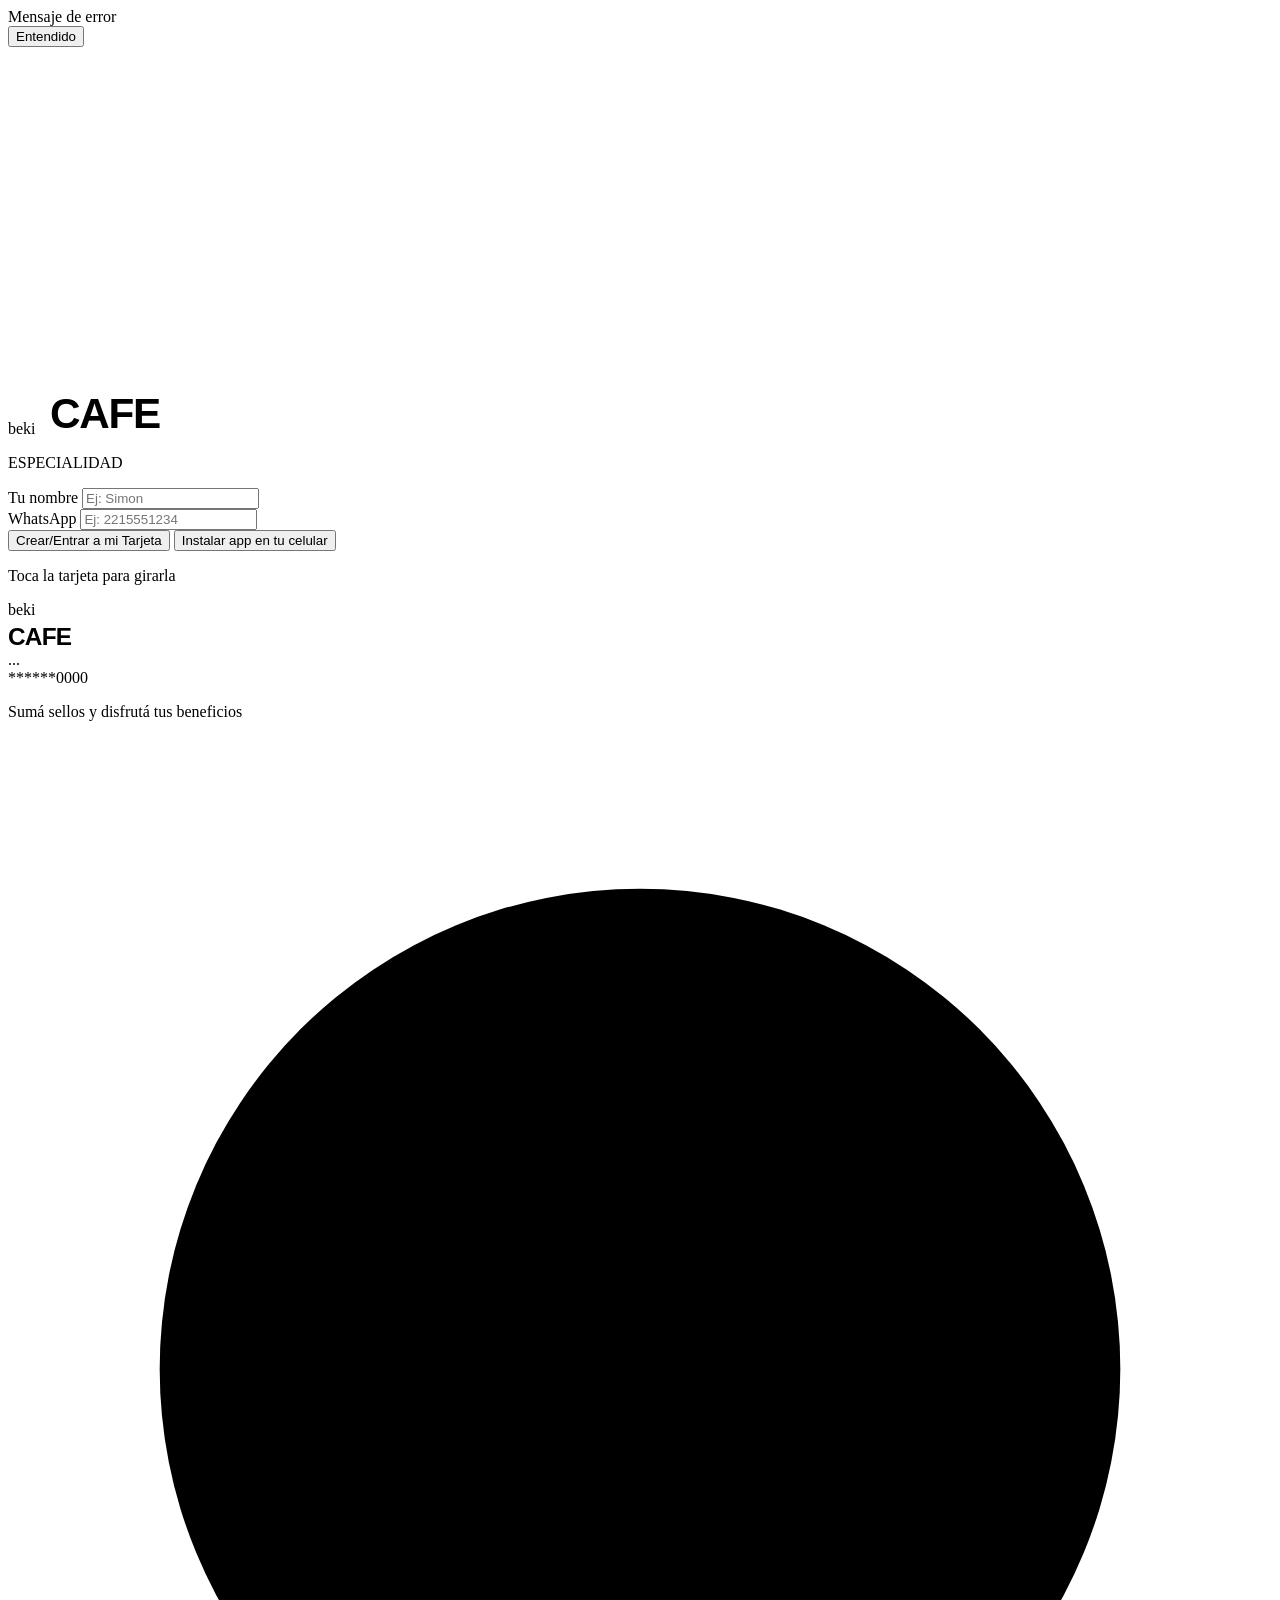
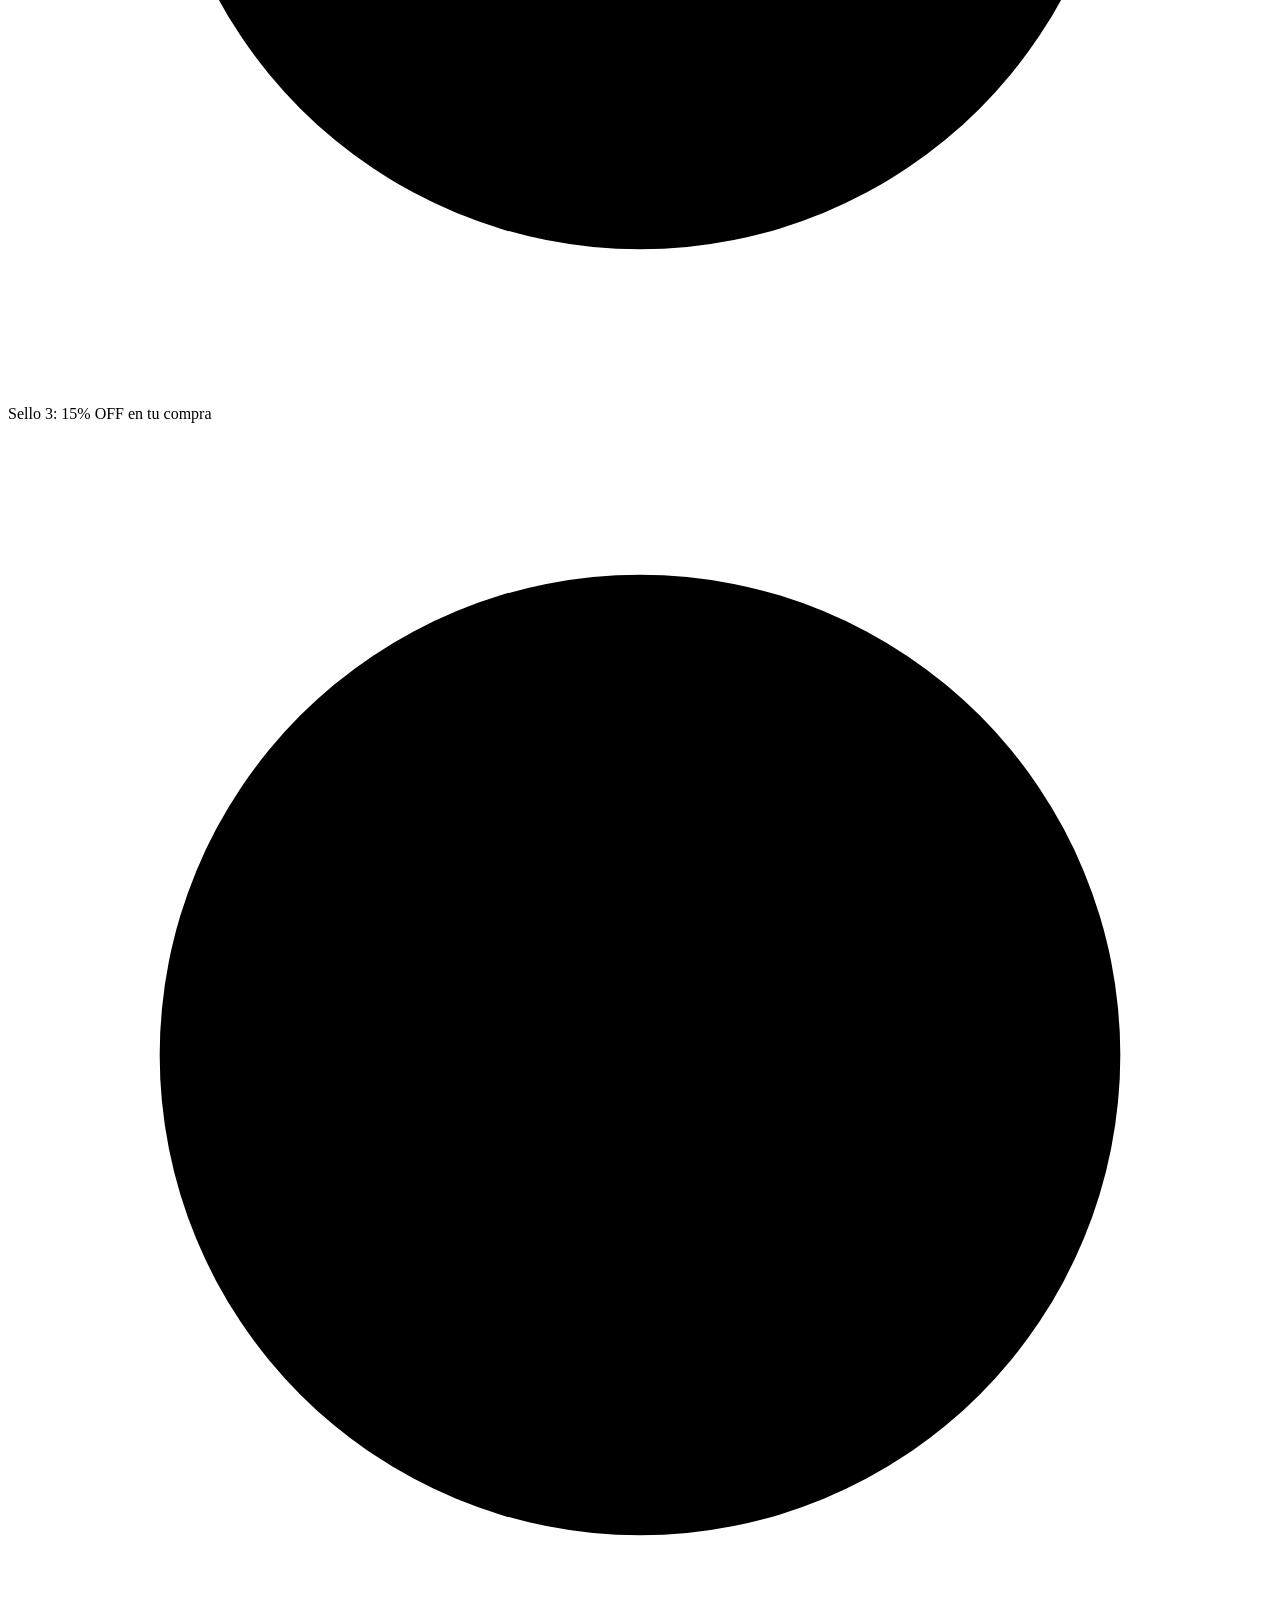
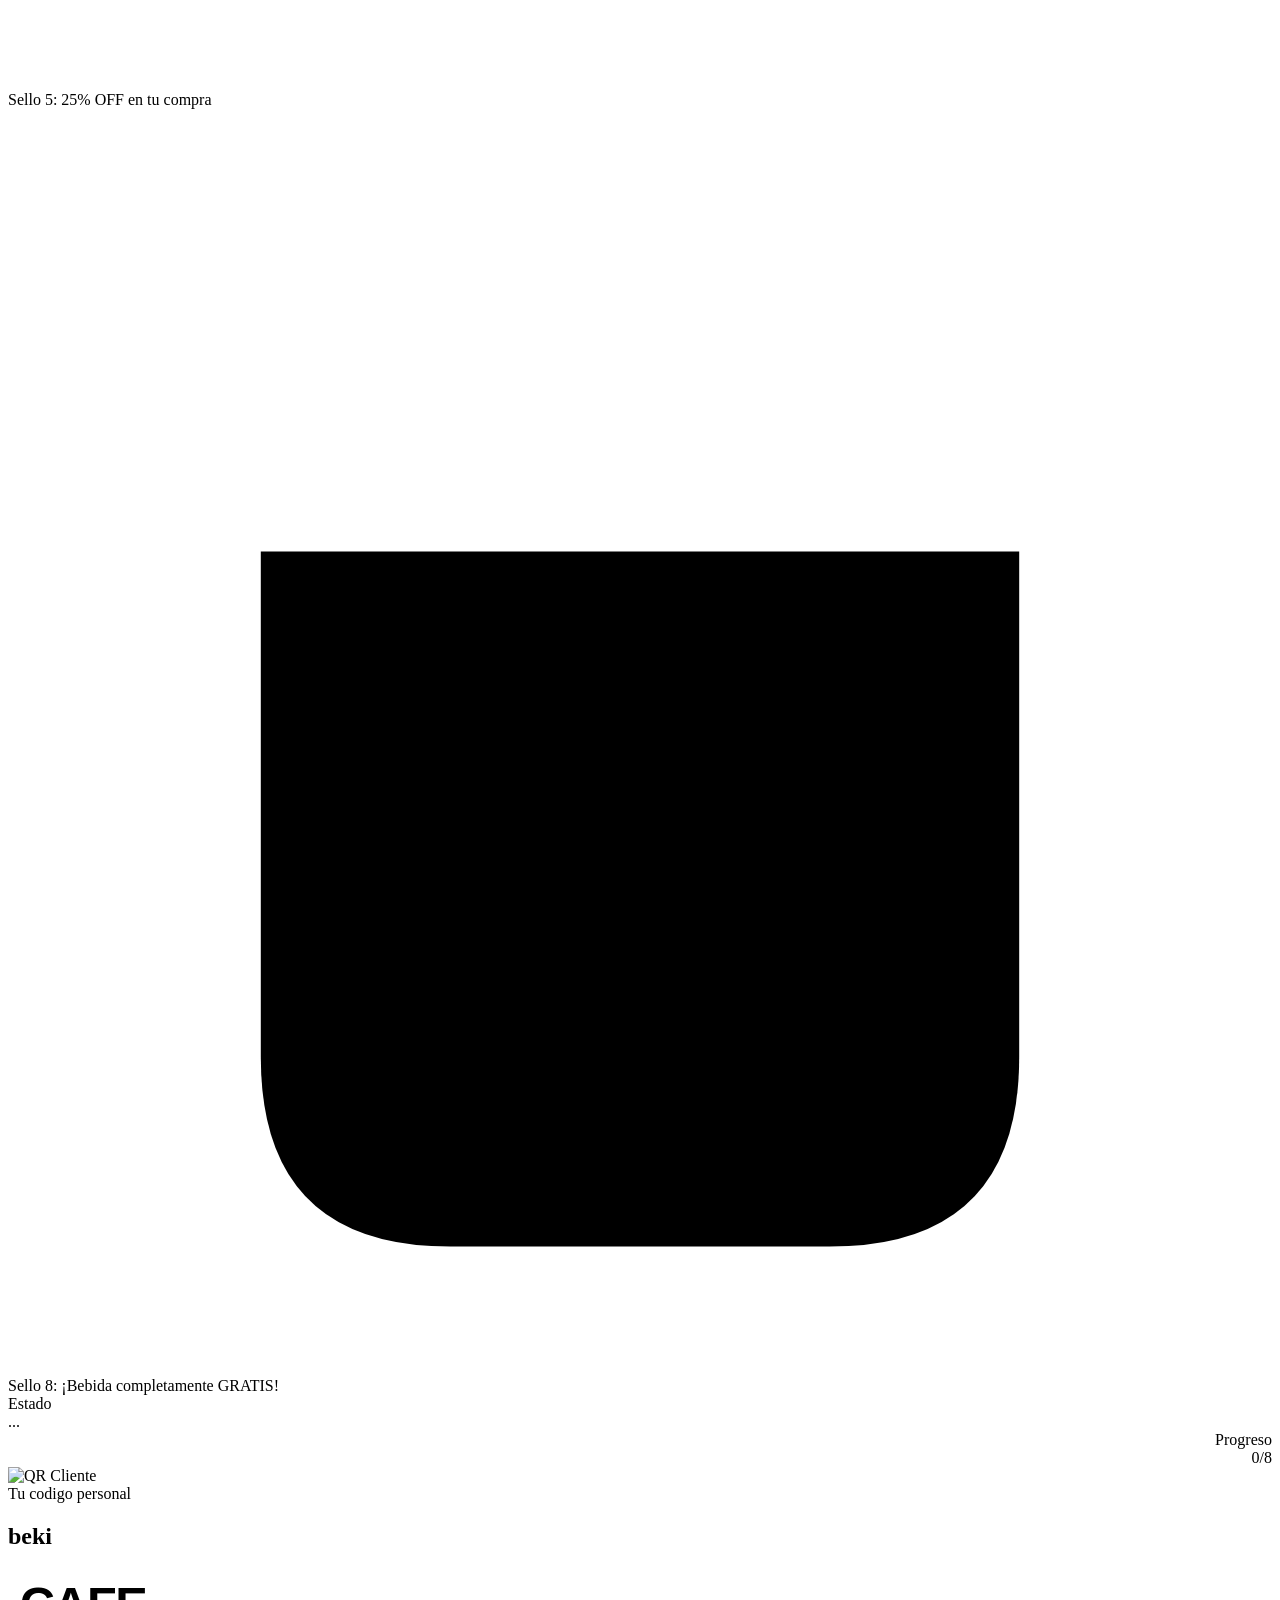
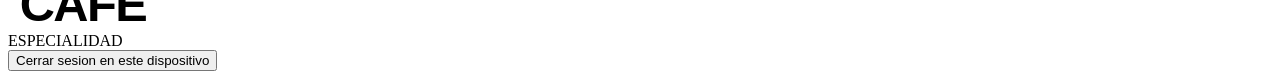
==== commit 3c6d4818: "Refactor index.html to external stylesheet and script" ====
--- a/index.html
+++ b/index.html
@@ -10,269 +10,7 @@
     <link rel="apple-touch-icon" href="icon.png">
     <link href="https://fonts.googleapis.com/css2?family=Inter:wght@400;500;600;700;800;900&family=Montserrat:wght@700;900&display=swap" rel="stylesheet">
     
-    <style>
-        :root {
-            --bg-main: #FCE17A;  
-            --bg-card: #FCD34D;  
-            --accent: #F05A2B;   
-            --dark: #4A0E17;     
-            --dark-soft: rgba(74, 14, 23, 0.15); 
-            --white: #FFFFFF;
-            
-            --aurora-1: rgba(240, 90, 43, 0.15);
-            --aurora-2: rgba(74, 14, 23, 0.1);
-            --aurora-3: rgba(255, 255, 255, 0.3);
-        }
-
-        * {
-            box-sizing: border-box;
-            margin: 0;
-            padding: 0;
-        }
-
-        html, body {
-            height: 100%;
-            overflow-x: hidden;
-        }
-
-        body {
-            font-family: 'Inter', -apple-system, BlinkMacSystemFont, sans-serif;
-            background: var(--bg-main);
-            min-height: 100vh;
-            display: flex;
-            justify-content: center;
-            align-items: center;
-            padding: 24px;
-            color: var(--dark);
-            position: relative;
-        }
-
-        /* === FONDO AURORA ANIMADO === */
-        .aurora-bg {
-            position: fixed;
-            inset: 0;
-            z-index: 0;
-            overflow: hidden;
-            background: var(--bg-main);
-        }
-
-        .aurora-blob {
-            position: absolute;
-            border-radius: 50%;
-            filter: blur(80px);
-            opacity: 0.6;
-            animation: floatAurora 20s ease-in-out infinite;
-        }
-
-        .aurora-blob:nth-child(1) { width: 400px; height: 400px; background: var(--aurora-1); top: -100px; left: -100px; animation-delay: 0s; }
-        .aurora-blob:nth-child(2) { width: 350px; height: 350px; background: var(--aurora-2); bottom: -50px; right: -80px; animation-delay: -5s; }
-        .aurora-blob:nth-child(3) { width: 300px; height: 300px; background: var(--aurora-3); top: 50%; left: 50%; transform: translate(-50%, -50%); animation-delay: -10s; }
-
-        @keyframes floatAurora {
-            0%, 100% { transform: translate(0, 0) scale(1); }
-            25% { transform: translate(30px, -30px) scale(1.05); }
-            50% { transform: translate(-20px, 20px) scale(0.95); }
-            75% { transform: translate(20px, 10px) scale(1.02); }
-        }
-
-        /* === CONTENEDOR PRINCIPAL === */
-        .main-container {
-            position: relative;
-            z-index: 1;
-            width: 100%;
-            max-width: 400px;
-        }
-
-        /* === TARJETA BASE ESTILOS === */
-        .wallet-card {
-            background: var(--bg-card);
-            border-radius: 24px;
-            padding: 32px;
-            border: 3px solid var(--dark);
-            box-shadow: 8px 8px 0px rgba(74, 14, 23, 0.15);
-        }
-
-        /* === SKELETON LOADING (MEJORA 3) === */
-        #pantallaSkeleton {
-            display: none;
-            width: 100%;
-        }
-
-        .skeleton-block, .skeleton-circle {
-            background: linear-gradient(90deg, rgba(74, 14, 23, 0.05) 25%, rgba(74, 14, 23, 0.12) 50%, rgba(74, 14, 23, 0.05) 75%);
-            background-size: 200% 100%;
-            animation: skeletonShimmer 1.5s infinite linear;
-        }
-
-        .skeleton-block { border-radius: 12px; }
-        .skeleton-circle { width: 44px; height: 44px; border-radius: 50%; }
-
-        @keyframes skeletonShimmer {
-            0% { background-position: 200% 0; }
-            100% { background-position: -200% 0; }
-        }
-
-        .card-header-skeleton { display: flex; justify-content: space-between; margin-bottom: 28px; }
-        .stamps-skeleton { background: rgba(255, 255, 255, 0.3); border-radius: 20px; padding: 24px 20px; margin-bottom: 16px; border: 2px dashed rgba(74, 14, 23, 0.1); }
-        
-        /* === PANTALLA REGISTRO === */
-        #pantallaRegistro { display: none; text-align: center; }
-        .registro-card { background: var(--bg-card); border-radius: 24px; padding: 48px 32px; border: 3px solid var(--dark); box-shadow: 8px 8px 0px rgba(74, 14, 23, 0.15); }
-        .logo-container { margin-bottom: 30px; }
-        .logo-animado { display: flex; flex-direction: column; justify-content: center; align-items: center; margin: 0 auto 12px; animation: pulseGlow 4s ease-in-out infinite; }
-        
-        @keyframes pulseGlow {
-            0%, 100% { transform: scale(1); }
-            50% { transform: scale(1.05); }
-        }
-
-        .logo-text { font-family: 'Montserrat', sans-serif; font-weight: 900; color: var(--accent); font-size: 48px; line-height: 1; letter-spacing: -1px; }
-        .welcome-text { font-size: 15px; color: var(--dark); opacity: 0.8; font-weight: 700; letter-spacing: 4px; margin-top: 8px; }
-        .input-group { margin-bottom: 20px; text-align: left; }
-        .input-label { font-size: 13px; color: var(--dark); font-weight: 700; margin-bottom: 10px; display: block; opacity: 0.9; }
-        .input-box { width: 100%; padding: 18px 20px; border-radius: 16px; border: 2px solid var(--dark-soft); font-size: 16px; font-family: 'Inter', sans-serif; font-weight: 600; background: rgba(255, 255, 255, 0.5); color: var(--dark); transition: all 0.3s ease; outline: none; }
-        .input-box::placeholder { color: var(--dark); opacity: 0.4; }
-        .input-box:focus { border-color: var(--accent); box-shadow: 0 0 0 4px rgba(240, 90, 43, 0.15); }
-        
-        .btn-primary { width: 100%; padding: 20px 32px; border-radius: 16px; border: 2px solid var(--accent); background: var(--accent); color: var(--white); font-family: 'Inter', sans-serif; font-size: 15px; font-weight: 700; cursor: pointer; margin-top: 12px; transition: all 0.3s ease; box-shadow: 0 4px 15px rgba(240, 90, 43, 0.25); }
-        .btn-primary:hover { transform: translateY(-2px); box-shadow: 0 6px 20px rgba(240, 90, 43, 0.35); }
-        .btn-primary:active { transform: scale(0.98); box-shadow: 0 2px 10px rgba(240, 90, 43, 0.25); }
-
-        #btnInstalarApp { display: none; width: 100%; margin-top: 16px; padding: 16px; border-radius: 16px; border: 2px dashed var(--accent); background: rgba(255, 255, 255, 0.4); color: var(--dark); font-family: 'Inter', sans-serif; font-size: 14px; font-weight: 700; cursor: pointer; transition: all 0.3s ease; }
-        #btnInstalarApp:hover { background: rgba(240, 90, 43, 0.1); border-color: var(--accent); color: var(--accent); }
-
-        /* === PANTALLA TARJETA === */
-        #pantallaTarjeta { display: none; animation: fadeIn 0.5s ease-out; }
-        @keyframes fadeIn { from { opacity: 0; transform: translateY(10px); } to { opacity: 1; transform: translateY(0); } }
-        
-        .texto-girar { text-align: center; font-size: 13px; color: var(--dark); opacity: 0.7; margin-bottom: 20px; font-weight: 600; animation: breathe 3s ease-in-out infinite; }
-        @keyframes breathe { 0%, 100% { opacity: 0.6; } 50% { opacity: 0.9; } }
-
-        .flip-container { perspective: 1500px; cursor: pointer; -webkit-tap-highlight-color: transparent; }
-        .flip-container.flipped .flipper { transform: rotateY(180deg); }
-        .flipper { display: grid; transition: transform 0.8s cubic-bezier(0.175, 0.885, 0.32, 1.275); transform-style: preserve-3d; }
-        .front, .back { grid-area: 1 / 1; backface-visibility: hidden; -webkit-backface-visibility: hidden; border-radius: 24px; }
-        .front { transform: rotateY(0deg); }
-        .back { transform: rotateY(180deg); }
-
-        .card-header { display: flex; justify-content: space-between; align-items: flex-start; margin-bottom: 28px; }
-        .logo-small { font-family: 'Montserrat', sans-serif; font-weight: 900; font-size: 32px; line-height: 0.9; color: var(--accent); letter-spacing: -1px; }
-        .user-info { text-align: right; }
-        .user-nickname { font-size: 16px; font-weight: 800; color: var(--accent); }
-        .user-tel-label { font-size: 12px; color: var(--dark); opacity: 0.7; font-weight: 600; display: block; margin-top: 4px; }
-
-        /* === STAMPS/SELLOS === */
-        .stamps-container { background: rgba(255, 255, 255, 0.4); border-radius: 20px; padding: 24px 20px; margin-bottom: 16px; border: 2px dashed var(--dark-soft); }
-        .stamps-grid { display: grid; grid-template-columns: repeat(4, 1fr); gap: 12px; margin-bottom: 16px; justify-items: center; }
-
-        /* === TAZAS CON EFECTO LÍQUIDO REALISTA (MEJORA 4) === */
-        .stamp-cup { width: 44px; height: 44px; transition: all 0.4s cubic-bezier(0.175, 0.885, 0.32, 1.275); }
-        .stamp-cup .cup-path { fill: none; stroke: var(--dark-soft); stroke-width: 2; transition: all 0.4s ease; }
-        .stamp-cup .cup-handle { fill: none; stroke: var(--dark-soft); stroke-width: 4; stroke-linecap: round; transition: all 0.4s ease; }
-        .stamp-cup .steam-path { fill: none; stroke: var(--accent); stroke-width: 2; stroke-linecap: round; opacity: 0; }
-        
-        .liquid-rise {
-            transform: translateY(60px); /* Oculto abajo */
-            transition: transform 0s;
-        }
-        
-        .liquid-wave-path {
-            fill: var(--accent);
-        }
-
-        .stamp-cup.filled {
-            transform: scale(1.1);
-            filter: drop-shadow(0 4px 0px rgba(74, 14, 23, 0.15));
-        }
-        .stamp-cup.filled .cup-path { fill: var(--dark); stroke: var(--dark); }
-        .stamp-cup.filled .cup-handle { stroke: var(--dark); }
-        
-        .stamp-cup.filled .liquid-rise {
-            transform: translateY(0);
-            transition: transform 1.2s cubic-bezier(0.2, 0.8, 0.2, 1);
-        }
-
-        .stamp-cup.filled .liquid-wave-path {
-            animation: waveMotion 1.5s linear infinite;
-        }
-
-        .stamp-cup.filled .steam-path { opacity: 0.8; animation: steam 2.5s ease-in-out infinite; animation-delay: 1s; }
-
-        @keyframes waveMotion {
-            0% { transform: translateX(-50px); }
-            100% { transform: translateX(0px); }
-        }
-        @keyframes steam {
-            0% { transform: translateY(0); opacity: 0; }
-            20% { opacity: 0.8; }
-            100% { transform: translateY(-15px); opacity: 0; }
-        }
-
-        /* === SELLO DE DESCUENTO % === */
-        .stamp-discount { width: 44px; height: 44px; transition: all 0.4s cubic-bezier(0.175, 0.885, 0.32, 1.275); }
-        .stamp-discount .discount-border { fill: none; stroke: var(--dark-soft); stroke-width: 4; stroke-dasharray: 6 3; stroke-linecap: round; transition: all 0.4s ease; }
-        .stamp-discount .discount-text { fill: var(--dark-soft); font-family: 'Montserrat', sans-serif; font-weight: 900; font-size: 42px; transition: all 0.4s ease; }
-        
-        .stamp-discount.filled { transform: scale(1.1) rotate(-10deg); filter: drop-shadow(0 4px 0px rgba(74, 14, 23, 0.15)); }
-        .stamp-discount.filled .discount-border { fill: var(--accent); stroke: var(--dark); stroke-dasharray: none; }
-        .stamp-discount.filled .discount-text { fill: var(--dark); }
-
-        .stamp-cup.used, .stamp-discount.used { opacity: 0.25 !important; filter: grayscale(100%) contrast(70%) !important; transform: scale(0.95) !important; box-shadow: none !important; }
-
-        .stamps-text { text-align: center; font-size: 11px; color: var(--dark); opacity: 0.8; margin: 0; font-weight: 600; }
-
-        /* === APARTADO DE REFERENCIAS === */
-        .references-box { background: rgba(255, 255, 255, 0.3); border-radius: 16px; padding: 12px 14px; margin-bottom: 24px; border: 1px solid rgba(74, 14, 23, 0.1); display: flex; flex-direction: column; gap: 8px; }
-        .ref-item { display: flex; align-items: center; gap: 10px; font-size: 11px; font-weight: 700; color: var(--dark); }
-        .ref-icon-badge { width: 20px; height: 20px; background: var(--bg-card); border: 1.5px solid var(--dark); border-radius: 6px; display: flex; align-items: center; justify-content: center; font-size: 10px; font-family: 'Montserrat', sans-serif; color: var(--accent); }
-        .ref-text-status { margin-left: auto; font-size: 9px; text-transform: uppercase; letter-spacing: 0.5px; opacity: 0.6; }
-
-        /* === INFO ROW === */
-        .info-row { display: flex; justify-content: space-between; margin-bottom: 28px; padding: 0 4px; }
-        .info-label { font-size: 11px; color: var(--dark); opacity: 0.7; text-transform: uppercase; letter-spacing: 1px; margin-bottom: 6px; font-weight: 700; }
-        .info-value { font-weight: 800; font-size: 15px; color: var(--dark); }
-        .info-value-points { font-size: 28px; font-weight: 900; color: var(--accent); font-family: 'Montserrat', sans-serif; }
-        .premio-listo { color: var(--accent) !important; animation: celebratePulse 1.5s ease-in-out infinite; }
-
-        /* === QR SECTION === */
-        .qr-section { display: flex; flex-direction: column; align-items: center; gap: 12px; }
-        .qr-box { background: var(--bg-card); padding: 14px; border-radius: 18px; border: 2px solid var(--dark); }
-        .qr-box img { display: block; width: 110px; height: 110px; }
-        .user-id { font-size: 11px; color: var(--dark); opacity: 0.6; letter-spacing: 2px; font-weight: 700; text-transform: uppercase; }
-
-        /* === DORSO TARJETA === */
-        .back { background: var(--bg-card); display: flex; flex-direction: column; justify-content: center; align-items: center; padding: 60px; border: 3px solid var(--dark); box-shadow: 8px 8px 0px rgba(74, 14, 23, 0.15); min-height: 500px; }
-        .back-logo-animado { display: flex; flex-direction: column; justify-content: center; align-items: center; margin-bottom: 24px; animation: floatCard 6s ease-in-out infinite; }
-        .back-logo-text { font-family: 'Montserrat', sans-serif; font-weight: 900; color: var(--accent); font-size: 56px; letter-spacing: -2px; margin: 0; line-height: 1; }
-        .back-subtitle { font-size: 16px; color: var(--dark); font-weight: 800; letter-spacing: 6px; text-transform: uppercase; margin-top: 12px; }
-
-        /* === SISTEMA DE PARTÍCULAS (MEJORA 2) === */
-        .particle {
-            position: fixed;
-            width: 8px;
-            height: 8px;
-            background-color: var(--accent);
-            border-radius: 50%;
-            pointer-events: none;
-            z-index: 9999;
-        }
-
-        .btn-cerrar { margin-top: 32px; background: none; color: var(--dark); opacity: 0.6; border: none; width: 100%; font-family: 'Inter', sans-serif; font-size: 13px; font-weight: 700; cursor: pointer; padding: 16px; border-radius: 14px; transition: all 0.3s ease; }
-        .btn-cerrar:hover { opacity: 1; background: var(--dark-soft); }
-
-        .custom-modal-overlay { position: fixed; inset: 0; background: rgba(252, 225, 122, 0.85); backdrop-filter: blur(12px); -webkit-backdrop-filter: blur(12px); z-index: 3000; display: none; align-items: center; justify-content: center; padding: 24px; }
-        .custom-modal-box { background: var(--bg-card); border-radius: 24px; padding: 36px 28px; width: 100%; max-width: 340px; text-align: center; border: 3px solid var(--dark); box-shadow: 8px 8px 0px rgba(74, 14, 23, 0.15); animation: modalIn 0.3s cubic-bezier(0.175, 0.885, 0.32, 1.275); }
-        .custom-modal-text { color: var(--dark); font-size: 15px; margin-bottom: 28px; font-weight: 600; line-height: 1.6; }
-        .btn-modal-ok { width: 100%; background: var(--accent); color: var(--white); border: 2px solid var(--accent); padding: 16px; border-radius: 14px; font-weight: 700; font-family: 'Inter', sans-serif; font-size: 15px; cursor: pointer; transition: all 0.3s ease; }
-        .btn-modal-ok:hover { transform: translateY(-2px); box-shadow: 0 4px 15px rgba(240, 90, 43, 0.3); }
-        
-        @media (max-width: 380px) {
-            .wallet-card { padding: 24px; }
-            .stamps-grid { gap: 8px; }
-            .stamp-cup, .stamp-discount { width: 38px; height: 38px; }
-            .logo-small { font-size: 24px; }
-        }
-    </style>
+    <link rel="stylesheet" href="style.css">
 </head>
 <body>
 
@@ -369,17 +107,34 @@
                             
                             <div class="references-box">
                                 <div class="ref-item">
-                                    <div class="ref-icon-badge">%</div>
+                                    <div class="ref-icon-badge">
+                                        <svg viewBox="0 0 100 100" xmlns="http://www.w3.org/2000/svg">
+                                            <circle cx="50" cy="50" r="38" fill="var(--accent)" stroke="var(--dark)" stroke-width="4" />
+                                            <text x="50" y="65" text-anchor="middle" fill="var(--dark)" font-family="'Montserrat', sans-serif" font-weight="900" font-size="42px">%</text>
+                                        </svg>
+                                    </div>
                                     <span>Sello 3: 15% OFF en tu compra</span>
                                     <span id="refStatus3" class="ref-text-status"></span>
                                 </div>
                                 <div class="ref-item">
-                                    <div class="ref-icon-badge">%</div>
+                                    <div class="ref-icon-badge">
+                                        <svg viewBox="0 0 100 100" xmlns="http://www.w3.org/2000/svg">
+                                            <circle cx="50" cy="50" r="38" fill="var(--accent)" stroke="var(--dark)" stroke-width="4" />
+                                            <text x="50" y="65" text-anchor="middle" fill="var(--dark)" font-family="'Montserrat', sans-serif" font-weight="900" font-size="42px">%</text>
+                                        </svg>
+                                    </div>
                                     <span>Sello 5: 25% OFF en tu compra</span>
                                     <span id="refStatus5" class="ref-text-status"></span>
                                 </div>
                                 <div class="ref-item">
-                                    <div class="ref-icon-badge" style="border:none; font-size:14px; background:none;">☕</div>
+                                    <div class="ref-icon-badge">
+                                        <svg viewBox="0 0 100 100" xmlns="http://www.w3.org/2000/svg">
+                                            <path d="M38,30 V12 M50,32 V8 M62,30 V16" stroke="var(--accent)" stroke-width="2" stroke-linecap="round" fill="none" opacity="0.8"/>
+                                            <path d="M20,35 H80 V75 Q80,90 65,90 H35 Q20,90 20,75 Z" fill="var(--dark)" stroke="var(--dark)" stroke-width="2"/>
+                                            <path d="M22,37 H78 V73 Q78,88 63,88 H37 Q22,88 22,73 Z" fill="var(--accent)"/>
+                                            <path d="M80,45 Q95,45 95,60 T80,75" fill="none" stroke="var(--dark)" stroke-width="4" stroke-linecap="round"/>
+                                        </svg>
+                                    </div>
                                     <span>Sello 8: ¡Bebida completamente GRATIS!</span>
                                 </div>
                             </div>
@@ -418,316 +173,7 @@
         </div>
     </div>
 
-    <script type="module">
-        import { initializeApp } from "https://www.gstatic.com/firebasejs/10.8.1/firebase-app.js";
-        import { getFirestore, doc, setDoc, getDoc, onSnapshot } from "https://www.gstatic.com/firebasejs/10.8.1/firebase-firestore.js";
-
-        class BekiApp {
-            constructor() {
-                const firebaseConfig = {
-                    apiKey: "AIzaSyCaqJraAXeZ8F4zCd9GUIdNIHhfU7FMzJk",
-                    authDomain: "club-cafe-app.firebaseapp.com",
-                    databaseURL: "https://club-cafe-app-default-rtdb.firebaseio.com",
-                    projectId: "club-cafe-app",
-                    storageBucket: "club-cafe-app.firebasestorage.app",
-                    messagingSenderId: "1007849307452",
-                    appId: "1:1007849307452:web:2472f6b2cab7deeae53239",
-                    measurementId: "G-6314S7TS0T"
-                };
-                
-                this.app = initializeApp(firebaseConfig);
-                this.db = getFirestore(this.app);
-                this.unsubscribe = null;
-                
-                // Variables para control de animaciones (Mejora 2)
-                this.puntosAnteriores = -1;
-                this.primeraCarga = true;
-
-                this.ui = {
-                    skeleton: document.getElementById('pantallaSkeleton'),
-                    registro: document.getElementById('pantallaRegistro'),
-                    tarjeta: document.getElementById('pantallaTarjeta'),
-                    nombre: document.getElementById('displayNombre'),
-                    telLabel: document.getElementById('displayTelLabel'),
-                    qr: document.getElementById('qrImage'),
-                    gridSellos: document.getElementById('gridSellos'),
-                    puntos: document.getElementById('displayPuntos'),
-                    premio: document.getElementById('displayPremio'),
-                    modalAlerta: document.getElementById('modalAlertaCustom'),
-                    textoAlerta: document.getElementById('textoAlertaCustom'),
-                    status3: document.getElementById('refStatus3'),
-                    status5: document.getElementById('refStatus5')
-                };
-
-                this.vincularEventos();
-                this.iniciar();
-            }
-
-            vincularEventos() {
-                document.getElementById('btnCrearTarjeta').addEventListener('click', () => this.ingresar());
-                document.getElementById('btnCerrarSesion').addEventListener('click', () => this.cerrarSesion());
-                
-                document.getElementById('btnCerrarAlerta').addEventListener('click', () => {
-                    this.ui.modalAlerta.style.display = 'none';
-                });
-            }
-
-            mostrarAlerta(mensaje) {
-                this.ui.textoAlerta.innerText = mensaje;
-                this.ui.modalAlerta.style.display = 'flex';
-            }
-
-            iniciar() {
-                const celularLocal = localStorage.getItem('miTarjetaCafeTEL');
-                if (celularLocal) {
-                    this.cambiarPantalla('skeleton'); // Mostramos el skeleton de inmediato
-                    this.abrirTarjeta(celularLocal);
-                } else {
-                    this.cambiarPantalla('registro');
-                }
-            }
-
-            cambiarPantalla(pantalla) {
-                this.ui.skeleton.style.display = pantalla === 'skeleton' ? 'block' : 'none';
-                this.ui.registro.style.display = pantalla === 'registro' ? 'block' : 'none';
-                this.ui.tarjeta.style.display = pantalla === 'tarjeta' ? 'block' : 'none';
-            }
-
-            formatearNombre(texto) {
-                if (!texto) return "";
-                return texto.trim().toLowerCase().replace(/\b\w/g, letra => letra.toUpperCase());
-            }
-
-            async ingresar() {
-                const nombreIngresado = document.getElementById('inputNombre').value;
-                const nombre = this.formatearNombre(nombreIngresado);
-                let celular = document.getElementById('inputCelular').value.trim();
-
-                if(!nombre || !celular) return this.mostrarAlerta("Por favor completa tu nombre y numero para continuar.");
-                
-                celular = celular.replace(/\D/g,''); 
-                if(celular.length < 8) return this.mostrarAlerta("El numero de WhatsApp es demasiado corto. Revisa que este bien escrito.");
-
-                this.cambiarPantalla('skeleton');
-
-                try {
-                    const docRef = doc(this.db, "clientes", celular);
-                    const docSnap = await getDoc(docRef);
-
-                    if (docSnap.exists()) {
-                        await setDoc(docRef, { nombre: nombre }, { merge: true });
-                    } else {
-                        await setDoc(docRef, { 
-                            nombre: nombre, 
-                            puntos: 0,
-                            desc3Usado: false,
-                            desc5Usado: false,
-                            fechaRegistro: new Date().toISOString()
-                        });
-                    }
-                    
-                    localStorage.setItem('miTarjetaCafeTEL', celular);
-                    this.abrirTarjeta(celular);
-                } catch (e) {
-                    console.error("Error:", e);
-                    this.mostrarAlerta("Hubo un error de conexion. Revisa tu internet e intenta de nuevo.");
-                    this.cambiarPantalla('registro');
-                }
-            }
-
-            abrirTarjeta(celular) {
-                this.ui.qr.src = `https://api.qrserver.com/v1/create-qr-code/?size=150x150&data=${celular}&bgcolor=FCD34D&color=4A0E17`;
-                this.ui.telLabel.innerText = `******${celular.slice(-4)}`;
-
-                this.unsubscribe = onSnapshot(doc(this.db, "clientes", celular), (docSnap) => {
-                    if (docSnap.exists()) {
-                        const datos = docSnap.data();
-                        this.ui.nombre.innerText = datos.nombre;
-                        
-                        // Pequeño delay artificial para que se aprecie la fluidez del Skeleton
-                        if(this.primeraCarga) {
-                            setTimeout(() => {
-                                this.cambiarPantalla('tarjeta');
-                                this.renderizarTazas(datos);
-                            }, 400);
-                        } else {
-                            this.renderizarTazas(datos);
-                        }
-                    } else {
-                        this.cerrarSesion(); 
-                    }
-                });
-            }
-
-            renderizarTazas(datos) {
-                const puntosActuales = datos.puntos || 0;
-                const desc3Usado = datos.desc3Usado || false;
-                const desc5Usado = datos.desc5Usado || false;
-                const totalTazas = 8; 
-                
-                const animarNuevos = !this.primeraCarga && puntosActuales > this.puntosAnteriores;
-
-                this.ui.gridSellos.innerHTML = ''; 
-
-                for (let i = 1; i <= totalTazas; i++) {
-                    const contenedorSvg = document.createElement('div');
-                    let esDescuento = false;
-                    let yaFueUsado = false;
-                    
-                    // Identificamos IDs únicos para los clipPaths de cada taza
-                    const uniqueId = `clip-taza-${i}`;
-
-                    if (i === 3) {
-                        contenedorSvg.innerHTML = this.obtenerSvgDescuento();
-                        esDescuento = true;
-                        yaFueUsado = desc3Usado;
-                    } else if (i === 5) {
-                        contenedorSvg.innerHTML = this.obtenerSvgDescuento();
-                        esDescuento = true;
-                        yaFueUsado = desc5Usado;
-                    } else {
-                        contenedorSvg.innerHTML = this.obtenerSvgTaza(uniqueId);
-                    }
-                    
-                    const svgElement = contenedorSvg.querySelector('svg'); 
-                    
-                    if (i <= puntosActuales) {
-                        // El timeout asegura que la clase se aplique un instante después de montarse en el DOM, disparando las transiciones CSS
-                        setTimeout(() => {
-                            svgElement.classList.add('filled');
-                            
-                            // MEJORA 2: Explosión de partículas solo si es un punto NUEVO
-                            if (animarNuevos && i > this.puntosAnteriores) {
-                                setTimeout(() => this.dispararParticulas(svgElement), 300);
-                            }
-                        }, 50);
-                    }
-                    
-                    if (esDescuento && yaFueUsado) {
-                        svgElement.classList.add('used');
-                    }
-                    
-                    this.ui.gridSellos.appendChild(svgElement);
-                }
-
-                this.ui.status3.innerText = desc3Usado ? "Canjeado ✓" : (puntosActuales >= 3 ? "Disponible ✨" : "");
-                this.ui.status3.style.color = desc3Usado ? "var(--dark)" : "var(--accent)";
-                
-                this.ui.status5.innerText = desc5Usado ? "Canjeado ✓" : (puntosActuales >= 5 ? "Disponible ✨" : "");
-                this.ui.status5.style.color = desc5Usado ? "var(--dark)" : "var(--accent)";
-
-                this.ui.puntos.innerText = puntosActuales;
-                
-                if(puntosActuales >= totalTazas) {
-                    this.ui.premio.innerText = "Bebida lista!";
-                    this.ui.premio.classList.add('premio-listo');
-                } else {
-                    this.ui.premio.innerText = "En progreso";
-                    this.ui.premio.classList.remove('premio-listo');
-                }
-
-                this.puntosAnteriores = puntosActuales;
-                this.primeraCarga = false;
-            }
-
-            /* MEJORA 2: Lógica de Partículas con Web Animations API */
-            dispararParticulas(targetElement) {
-                const rect = targetElement.getBoundingClientRect();
-                const centerX = rect.left + rect.width / 2;
-                const centerY = rect.top + rect.height / 2;
-
-                for (let i = 0; i < 12; i++) {
-                    const p = document.createElement('div');
-                    p.className = 'particle';
-                    document.body.appendChild(p);
-
-                    // Matemáticas para explosión radial
-                    const angle = Math.random() * Math.PI * 2;
-                    const velocity = 25 + Math.random() * 35;
-                    const tx = Math.cos(angle) * velocity;
-                    const ty = Math.sin(angle) * velocity - 15; // Ligera tendencia hacia arriba
-
-                    p.style.left = centerX + 'px';
-                    p.style.top = centerY + 'px';
-
-                    p.animate([
-                        { transform: 'translate(-50%, -50%) scale(1)', opacity: 1 },
-                        { transform: `translate(calc(-50% + ${tx}px), calc(-50% + ${ty}px)) scale(0)`, opacity: 0 }
-                    ], {
-                        duration: 600 + Math.random() * 300,
-                        easing: 'cubic-bezier(0, .9, .57, 1)',
-                        fill: 'forwards'
-                    });
-
-                    setTimeout(() => p.remove(), 1000); // Limpieza del DOM
-                }
-            }
-
-            obtenerSvgDescuento() {
-                return `
-                <svg class="stamp-discount" viewBox="0 0 100 100" xmlns="http://www.w3.org/2000/svg">
-                    <circle class="discount-border" cx="50" cy="50" r="38" />
-                    <text class="discount-text" x="50" y="65" text-anchor="middle">%</text>
-                </svg>`;
-            }
-
-            /* MEJORA 4: SVG rediseñado para ola líquida usando ClipPath */
-            obtenerSvgTaza(uniqueId) {
-                return `
-                <svg class="stamp-cup" viewBox="0 0 100 100" xmlns="http://www.w3.org/2000/svg">
-                    <defs>
-                        <clipPath id="${uniqueId}">
-                            <path d="M22,37 H78 V73 Q78,88 63,88 H37 Q22,88 22,73 Z" />
-                        </clipPath>
-                    </defs>
-                    <path class="steam-path" d="M38,30 V12 M50,32 V8 M62,30 V16" stroke-linecap="round"/>
-                    <path class="cup-handle" d="M80,45 Q95,45 95,60 T80,75" />
-                    
-                    <path class="cup-path" d="M20,35 H80 V75 Q80,90 65,90 H35 Q20,90 20,75 Z" />
-                    
-                    <g clip-path="url(#${uniqueId})">
-                        <g class="liquid-rise">
-                            <path class="liquid-wave-path" d="M -50 40 Q -25 30 0 40 T 50 40 T 100 40 T 150 40 V 100 H -50 Z" />
-                        </g>
-                    </g>
-                </svg>`;
-            }
-
-            cerrarSesion() {
-                if (this.unsubscribe) this.unsubscribe(); 
-                localStorage.removeItem('miTarjetaCafeTEL');
-                location.reload();
-            }
-        }
-
-        window.onload = () => {
-            new BekiApp();
-        };
-    </script>
+    <script type="module" src="app.js"></script>
     
-    <script>
-        let eventoInstalacion = null;
-        const btnInstalar = document.getElementById('btnInstalarApp');
-
-        window.addEventListener('beforeinstallprompt', (e) => {
-            e.preventDefault(); 
-            eventoInstalacion = e;
-            btnInstalar.style.display = 'block'; 
-        });
-
-        btnInstalar.addEventListener('click', async () => {
-            if (!eventoInstalacion) return;
-            eventoInstalacion.prompt(); 
-            const { outcome } = await eventoInstalacion.userChoice;
-            if (outcome === 'accepted') {
-                btnInstalar.style.display = 'none'; 
-            }
-            eventoInstalacion = null;
-        });
-
-        window.addEventListener('appinstalled', () => {
-            btnInstalar.style.display = 'none';
-        });
-    </script>
 </body>
 </html>
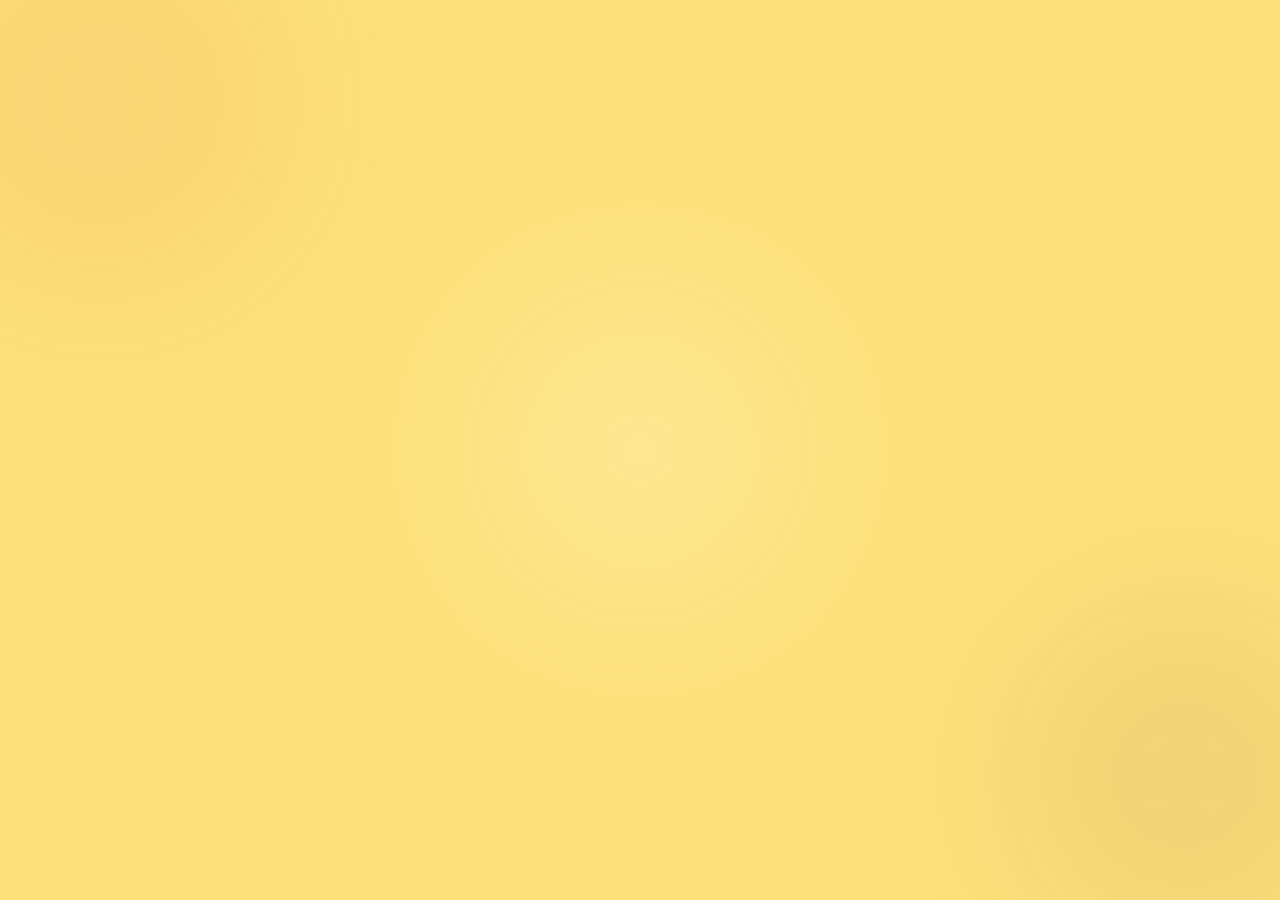
==== commit 5e11b557: "Update index.html" ====
--- a/index.html
+++ b/index.html
@@ -10,7 +10,7 @@
     <link rel="apple-touch-icon" href="icon.png">
     <link href="https://fonts.googleapis.com/css2?family=Inter:wght@400;500;600;700;800;900&family=Montserrat:wght@700;900&display=swap" rel="stylesheet">
     
-    <link rel="stylesheet" href="style.css">
+    <link rel="stylesheet" href="css/style.css">
 </head>
 <body>
 
@@ -173,7 +173,7 @@
         </div>
     </div>
 
-    <script type="module" src="app.js"></script>
+    <script type="module" src="js/app.js"></script>
     
 </body>
 </html>
--- a/css/style.css
+++ b/css/style.css
@@ -0,0 +1,184 @@
+:root {
+    --bg-main: #FCE17A;  
+    --bg-card: #FCD34D;  
+    --accent: #F05A2B;   
+    --dark: #4A0E17;     
+    --dark-soft: rgba(74, 14, 23, 0.15); 
+    --white: #FFFFFF;
+    
+    --aurora-1: rgba(240, 90, 43, 0.15);
+    --aurora-2: rgba(74, 14, 23, 0.1);
+    --aurora-3: rgba(255, 255, 255, 0.3);
+}
+
+* { box-sizing: border-box; margin: 0; padding: 0; }
+html, body { height: 100%; overflow-x: hidden; }
+
+body {
+    font-family: 'Inter', -apple-system, BlinkMacSystemFont, sans-serif;
+    background: var(--bg-main);
+    min-height: 100vh;
+    display: flex;
+    justify-content: center;
+    align-items: center;
+    padding: 24px;
+    color: var(--dark);
+    position: relative;
+}
+
+/* === FONDO AURORA ANIMADO === */
+.aurora-bg { position: fixed; inset: 0; z-index: 0; overflow: hidden; background: var(--bg-main); }
+.aurora-blob { position: absolute; border-radius: 50%; filter: blur(80px); opacity: 0.6; animation: floatAurora 20s ease-in-out infinite; }
+.aurora-blob:nth-child(1) { width: 400px; height: 400px; background: var(--aurora-1); top: -100px; left: -100px; animation-delay: 0s; }
+.aurora-blob:nth-child(2) { width: 350px; height: 350px; background: var(--aurora-2); bottom: -50px; right: -80px; animation-delay: -5s; }
+.aurora-blob:nth-child(3) { width: 300px; height: 300px; background: var(--aurora-3); top: 50%; left: 50%; transform: translate(-50%, -50%); animation-delay: -10s; }
+
+@keyframes floatAurora {
+    0%, 100% { transform: translate(0, 0) scale(1); }
+    25% { transform: translate(30px, -30px) scale(1.05); }
+    50% { transform: translate(-20px, 20px) scale(0.95); }
+    75% { transform: translate(20px, 10px) scale(1.02); }
+}
+
+/* === CONTENEDOR PRINCIPAL === */
+.main-container { position: relative; z-index: 1; width: 100%; max-width: 400px; }
+
+/* === TARJETA BASE ESTILOS === */
+.wallet-card { background: var(--bg-card); border-radius: 24px; padding: 32px; border: 3px solid var(--dark); box-shadow: 8px 8px 0px rgba(74, 14, 23, 0.15); }
+
+/* === SKELETON LOADING === */
+#pantallaSkeleton { display: none; width: 100%; }
+.skeleton-block, .skeleton-circle { background: linear-gradient(90deg, rgba(74, 14, 23, 0.05) 25%, rgba(74, 14, 23, 0.12) 50%, rgba(74, 14, 23, 0.05) 75%); background-size: 200% 100%; animation: skeletonShimmer 1.5s infinite linear; }
+.skeleton-block { border-radius: 12px; }
+.skeleton-circle { width: 44px; height: 44px; border-radius: 50%; }
+
+@keyframes skeletonShimmer {
+    0% { background-position: 200% 0; }
+    100% { background-position: -200% 0; }
+}
+
+.card-header-skeleton { display: flex; justify-content: space-between; margin-bottom: 28px; }
+.stamps-skeleton { background: rgba(255, 255, 255, 0.3); border-radius: 20px; padding: 24px 20px; margin-bottom: 16px; border: 2px dashed rgba(74, 14, 23, 0.1); }
+
+/* === PANTALLA REGISTRO === */
+#pantallaRegistro { display: none; text-align: center; }
+.registro-card { background: var(--bg-card); border-radius: 24px; padding: 48px 32px; border: 3px solid var(--dark); box-shadow: 8px 8px 0px rgba(74, 14, 23, 0.15); }
+.logo-container { margin-bottom: 30px; }
+.logo-animado { display: flex; flex-direction: column; justify-content: center; align-items: center; margin: 0 auto 12px; animation: pulseGlow 4s ease-in-out infinite; }
+
+@keyframes pulseGlow {
+    0%, 100% { transform: scale(1); }
+    50% { transform: scale(1.05); }
+}
+
+.logo-text { font-family: 'Montserrat', sans-serif; font-weight: 900; color: var(--accent); font-size: 48px; line-height: 1; letter-spacing: -1px; }
+.welcome-text { font-size: 15px; color: var(--dark); opacity: 0.8; font-weight: 700; letter-spacing: 4px; margin-top: 8px; }
+.input-group { margin-bottom: 20px; text-align: left; }
+.input-label { font-size: 13px; color: var(--dark); font-weight: 700; margin-bottom: 10px; display: block; opacity: 0.9; }
+.input-box { width: 100%; padding: 18px 20px; border-radius: 16px; border: 2px solid var(--dark-soft); font-size: 16px; font-family: 'Inter', sans-serif; font-weight: 600; background: rgba(255, 255, 255, 0.5); color: var(--dark); transition: all 0.3s ease; outline: none; }
+.input-box::placeholder { color: var(--dark); opacity: 0.4; }
+.input-box:focus { border-color: var(--accent); box-shadow: 0 0 0 4px rgba(240, 90, 43, 0.15); }
+
+.btn-primary { width: 100%; padding: 20px 32px; border-radius: 16px; border: 2px solid var(--accent); background: var(--accent); color: var(--white); font-family: 'Inter', sans-serif; font-size: 15px; font-weight: 700; cursor: pointer; margin-top: 12px; transition: all 0.3s ease; box-shadow: 0 4px 15px rgba(240, 90, 43, 0.25); }
+.btn-primary:hover { transform: translateY(-2px); box-shadow: 0 6px 20px rgba(240, 90, 43, 0.35); }
+.btn-primary:active { transform: scale(0.98); box-shadow: 0 2px 10px rgba(240, 90, 43, 0.25); }
+
+#btnInstalarApp { display: none; width: 100%; margin-top: 16px; padding: 16px; border-radius: 16px; border: 2px dashed var(--accent); background: rgba(255, 255, 255, 0.4); color: var(--dark); font-family: 'Inter', sans-serif; font-size: 14px; font-weight: 700; cursor: pointer; transition: all 0.3s ease; }
+#btnInstalarApp:hover { background: rgba(240, 90, 43, 0.1); border-color: var(--accent); color: var(--accent); }
+
+/* === PANTALLA TARJETA === */
+#pantallaTarjeta { display: none; animation: fadeIn 0.5s ease-out; }
+@keyframes fadeIn { from { opacity: 0; transform: translateY(10px); } to { opacity: 1; transform: translateY(0); } }
+
+.texto-girar { text-align: center; font-size: 13px; color: var(--dark); opacity: 0.7; margin-bottom: 20px; font-weight: 600; animation: breathe 3s ease-in-out infinite; }
+@keyframes breathe { 0%, 100% { opacity: 0.6; } 50% { opacity: 0.9; } }
+
+.flip-container { perspective: 1500px; cursor: pointer; -webkit-tap-highlight-color: transparent; }
+.flip-container.flipped .flipper { transform: rotateY(180deg); }
+.flipper { display: grid; transition: transform 0.8s cubic-bezier(0.175, 0.885, 0.32, 1.275); transform-style: preserve-3d; }
+.front, .back { grid-area: 1 / 1; backface-visibility: hidden; -webkit-backface-visibility: hidden; border-radius: 24px; }
+.front { transform: rotateY(0deg); }
+.back { transform: rotateY(180deg); }
+
+.card-header { display: flex; justify-content: space-between; align-items: flex-start; margin-bottom: 28px; }
+.logo-small { font-family: 'Montserrat', sans-serif; font-weight: 900; font-size: 32px; line-height: 0.9; color: var(--accent); letter-spacing: -1px; }
+.user-info { text-align: right; }
+.user-nickname { font-size: 16px; font-weight: 800; color: var(--accent); }
+.user-tel-label { font-size: 12px; color: var(--dark); opacity: 0.7; font-weight: 600; display: block; margin-top: 4px; }
+
+/* === STAMPS/SELLOS === */
+.stamps-container { background: rgba(255, 255, 255, 0.4); border-radius: 20px; padding: 24px 20px; margin-bottom: 16px; border: 2px dashed var(--dark-soft); }
+.stamps-grid { display: grid; grid-template-columns: repeat(4, 1fr); gap: 12px; margin-bottom: 16px; justify-items: center; }
+
+/* === TAZAS Y DESCUENTOS === */
+.stamp-cup { width: 44px; height: 44px; transition: all 0.4s cubic-bezier(0.175, 0.885, 0.32, 1.275); }
+.stamp-cup .cup-path { fill: none; stroke: var(--dark-soft); stroke-width: 2; transition: all 0.4s ease; }
+.stamp-cup .cup-handle { fill: none; stroke: var(--dark-soft); stroke-width: 4; stroke-linecap: round; transition: all 0.4s ease; }
+.stamp-cup .steam-path { fill: none; stroke: var(--accent); stroke-width: 2; stroke-linecap: round; opacity: 0; transition: opacity 0.4s ease; }
+.stamp-cup .coffee-fill { fill: none; opacity: 0; transform: scaleY(0); transform-origin: bottom; transition: transform 0.6s cubic-bezier(0.175, 0.885, 0.32, 1.275), opacity 0.4s ease; }
+
+.stamp-cup.filled { transform: scale(1.1); filter: drop-shadow(0 4px 0px rgba(74, 14, 23, 0.15)); }
+.stamp-cup.filled .cup-path { fill: var(--dark); stroke: var(--dark); }
+.stamp-cup.filled .cup-handle { stroke: var(--dark); }
+.stamp-cup.filled .coffee-fill { fill: var(--accent); opacity: 1; transform: scaleY(1); }
+.stamp-cup.filled .steam-path { opacity: 0.8; animation: steam 2.5s ease-in-out infinite; animation-delay: 0.5s; }
+
+@keyframes steam { 0% { transform: translateY(0); opacity: 0; } 20% { opacity: 0.8; } 100% { transform: translateY(-15px); opacity: 0; } }
+
+.stamp-discount { width: 44px; height: 44px; transition: all 0.4s cubic-bezier(0.175, 0.885, 0.32, 1.275); }
+.stamp-discount .discount-border { fill: none; stroke: var(--dark-soft); stroke-width: 4; stroke-dasharray: 6 3; stroke-linecap: round; transition: all 0.4s ease; }
+.stamp-discount .discount-text { fill: var(--dark-soft); font-family: 'Montserrat', sans-serif; font-weight: 900; font-size: 42px; transition: all 0.4s ease; }
+
+.stamp-discount.filled { transform: scale(1.1) rotate(-10deg); filter: drop-shadow(0 4px 0px rgba(74, 14, 23, 0.15)); }
+.stamp-discount.filled .discount-border { fill: var(--accent); stroke: var(--dark); stroke-dasharray: none; }
+.stamp-discount.filled .discount-text { fill: var(--dark); }
+
+.stamp-cup.used, .stamp-discount.used { opacity: 0.25 !important; filter: grayscale(100%) contrast(70%) !important; transform: scale(0.95) !important; box-shadow: none !important; }
+
+.stamps-text { text-align: center; font-size: 11px; color: var(--dark); opacity: 0.8; margin: 0; font-weight: 600; }
+
+/* === APARTADO DE REFERENCIAS === */
+.references-box { background: rgba(255, 255, 255, 0.3); border-radius: 16px; padding: 12px 14px; margin-bottom: 24px; border: 1px solid rgba(74, 14, 23, 0.1); display: flex; flex-direction: column; gap: 8px; }
+.ref-item { display: flex; align-items: center; gap: 10px; font-size: 11px; font-weight: 700; color: var(--dark); }
+.ref-icon-badge { width: 26px; height: 26px; display: flex; align-items: center; justify-content: center; flex-shrink: 0; }
+.ref-icon-badge svg { width: 100%; height: 100%; }
+.ref-text-status { margin-left: auto; font-size: 9px; text-transform: uppercase; letter-spacing: 0.5px; opacity: 0.6; }
+
+/* === INFO ROW === */
+.info-row { display: flex; justify-content: space-between; margin-bottom: 28px; padding: 0 4px; }
+.info-label { font-size: 11px; color: var(--dark); opacity: 0.7; text-transform: uppercase; letter-spacing: 1px; margin-bottom: 6px; font-weight: 700; }
+.info-value { font-weight: 800; font-size: 15px; color: var(--dark); }
+.info-value-points { font-size: 28px; font-weight: 900; color: var(--accent); font-family: 'Montserrat', sans-serif; }
+.premio-listo { color: var(--accent) !important; animation: celebratePulse 1.5s ease-in-out infinite; }
+
+/* === QR SECTION === */
+.qr-section { display: flex; flex-direction: column; align-items: center; gap: 12px; }
+.qr-box { background: var(--bg-card); padding: 14px; border-radius: 18px; border: 2px solid var(--dark); }
+.qr-box img { display: block; width: 110px; height: 110px; }
+.user-id { font-size: 11px; color: var(--dark); opacity: 0.6; letter-spacing: 2px; font-weight: 700; text-transform: uppercase; }
+
+/* === DORSO TARJETA === */
+.back { background: var(--bg-card); display: flex; flex-direction: column; justify-content: center; align-items: center; padding: 60px; border: 3px solid var(--dark); box-shadow: 8px 8px 0px rgba(74, 14, 23, 0.15); min-height: 500px; }
+.back-logo-animado { display: flex; flex-direction: column; justify-content: center; align-items: center; margin-bottom: 24px; animation: floatCard 6s ease-in-out infinite; }
+.back-logo-text { font-family: 'Montserrat', sans-serif; font-weight: 900; color: var(--accent); font-size: 56px; letter-spacing: -2px; margin: 0; line-height: 1; }
+.back-subtitle { font-size: 16px; color: var(--dark); font-weight: 800; letter-spacing: 6px; text-transform: uppercase; margin-top: 12px; }
+
+/* === SISTEMA DE PARTÍCULAS === */
+.particle { position: fixed; width: 8px; height: 8px; background-color: var(--accent); border-radius: 50%; pointer-events: none; z-index: 9999; }
+
+/* === MODALES Y BOTONES === */
+.btn-cerrar { margin-top: 32px; background: none; color: var(--dark); opacity: 0.6; border: none; width: 100%; font-family: 'Inter', sans-serif; font-size: 13px; font-weight: 700; cursor: pointer; padding: 16px; border-radius: 14px; transition: all 0.3s ease; }
+.btn-cerrar:hover { opacity: 1; background: var(--dark-soft); }
+
+.custom-modal-overlay { position: fixed; inset: 0; background: rgba(252, 225, 122, 0.85); backdrop-filter: blur(12px); -webkit-backdrop-filter: blur(12px); z-index: 3000; display: none; align-items: center; justify-content: center; padding: 24px; }
+.custom-modal-box { background: var(--bg-card); border-radius: 24px; padding: 36px 28px; width: 100%; max-width: 340px; text-align: center; border: 3px solid var(--dark); box-shadow: 8px 8px 0px rgba(74, 14, 23, 0.15); animation: modalIn 0.3s cubic-bezier(0.175, 0.885, 0.32, 1.275); }
+.custom-modal-text { color: var(--dark); font-size: 15px; margin-bottom: 28px; font-weight: 600; line-height: 1.6; }
+.btn-modal-ok { width: 100%; background: var(--accent); color: var(--white); border: 2px solid var(--accent); padding: 16px; border-radius: 14px; font-weight: 700; font-family: 'Inter', sans-serif; font-size: 15px; cursor: pointer; transition: all 0.3s ease; }
+.btn-modal-ok:hover { transform: translateY(-2px); box-shadow: 0 4px 15px rgba(240, 90, 43, 0.3); }
+
+@media (max-width: 380px) {
+    .wallet-card { padding: 24px; }
+    .stamps-grid { gap: 8px; }
+    .stamp-cup, .stamp-discount { width: 38px; height: 38px; }
+    .logo-small { font-size: 24px; }
+}
